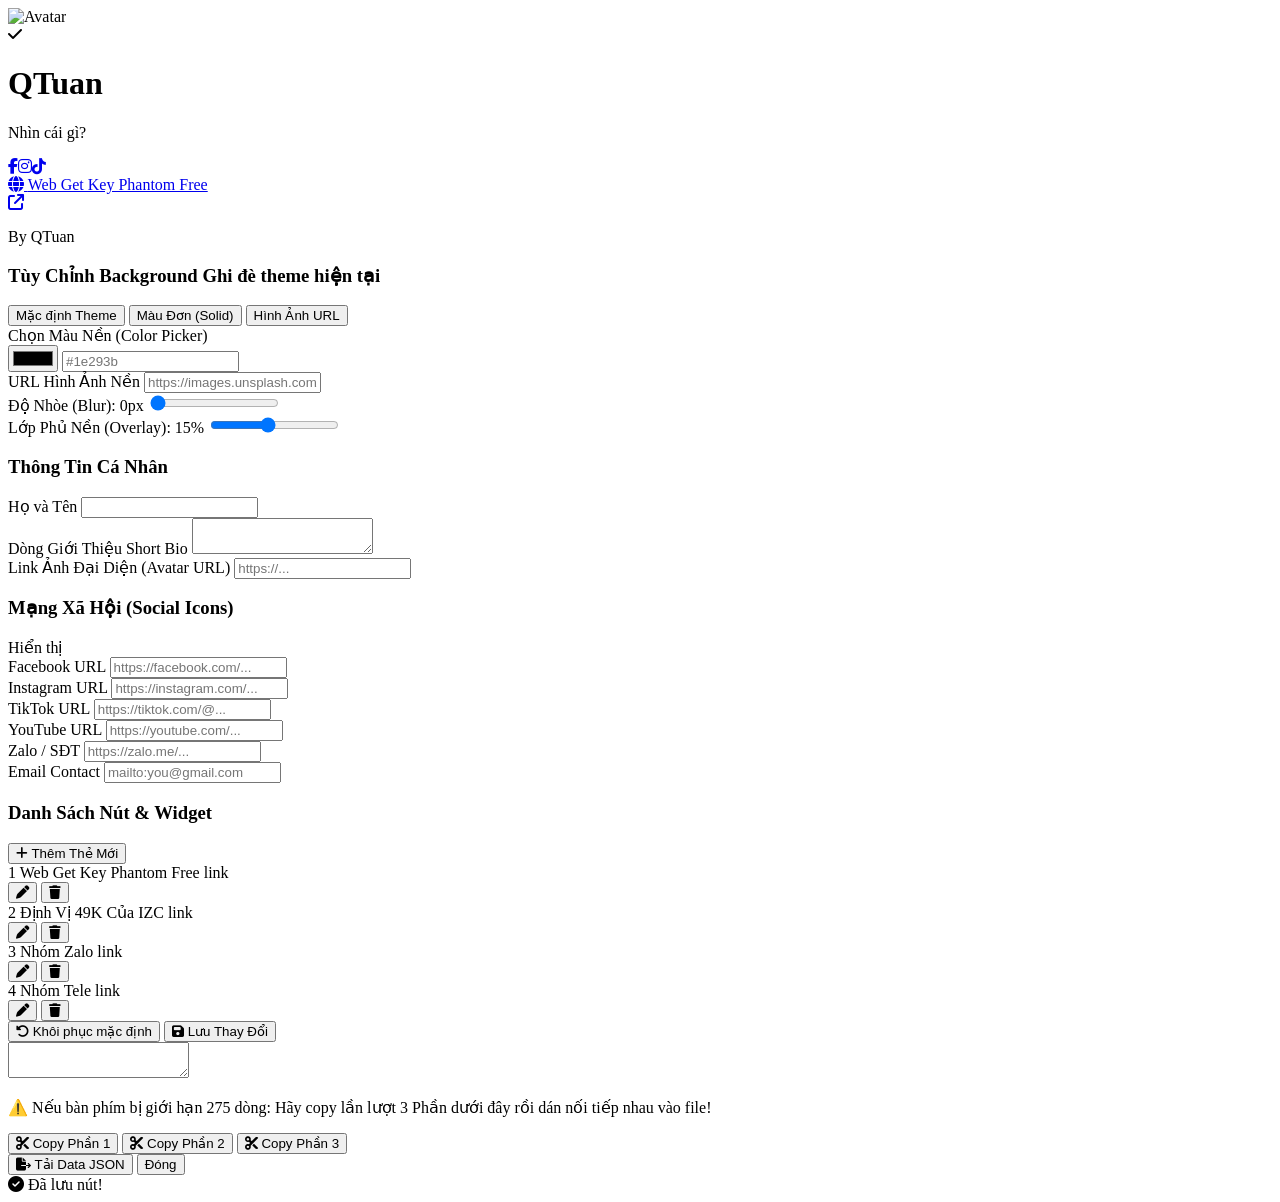
==== bio/index.html @ a69ebd12 "Add files via upload" ====
<!DOCTYPE html>
<html lang="vi">
<head>
    <meta charset="UTF-8">
    <meta name="viewport" content="width=device-width, initial-scale=1.0">
    <title>QTuan - Bio Link</title>
    <script src="https://cdn.tailwindcss.com"></script>
    <link rel="stylesheet" href="https://cdnjs.cloudflare.com/ajax/libs/font-awesome/6.4.0/css/all.min.css">
    <link href="https://fonts.googleapis.com/css2?family=Be+Vietnam+Pro:wght@300;400;500;600;700;800&family=Outfit:wght@400;600;700&display=swap" rel="stylesheet">
    <style>
        .link-card { transition: all 0.3s cubic-bezier(0.4, 0, 0.2, 1); }
        .link-card:hover { transform: translateY(-3px) scale(1.01); }
        .glass-panel { background: rgba(255, 255, 255, 0.08); backdrop-filter: blur(16px); border: 1px solid rgba(255, 255, 255, 0.15); }
    </style>
</head>
<body id="app-body" class="font-sans min-h-screen transition-colors duration-500 relative pb-20 bg-gradient-to-br from-gray-950 via-purple-950 to-slate-950 text-white">

    <!-- Background Image Layer -->
    <div id="bg-image-layer" class="fixed inset-0 pointer-events-none bg-cover bg-center transition-all duration-500 z-0" style="background-image: url(&quot;https://i.ibb.co/rRMZMk9h/file-0000000029f48211938a2a560fb9149c.png&quot;); filter: blur(0px);"></div>
    <div id="bg-overlay-layer" class="fixed inset-0 pointer-events-none transition-all duration-500 z-0" style="background-color: rgba(0, 0, 0, 0.15);"></div>

    <!-- Top Action Bar for Editor Toggle -->
    

    <!-- Main Bio Container (Mobile Phone Simulation layout) -->
    <main class="max-w-md mx-auto px-4 pt-6 pb-6 flex flex-col items-center justify-between min-h-[calc(100vh-60px)] relative z-10">

        <!-- Top & Middle Content Wrapper -->
        <div class="w-full flex flex-col items-center">
            <!-- Avatar & Verified Badge -->
            <div class="relative group mb-4">
                <div id="avatar-container" class="relative">
                    <img id="view-avatar" src="https://i.ibb.co/SwD5fZTx/67889f15a0ce8216e896081202535917.jpg" alt="Avatar" class="w-28 h-28 rounded-full object-cover border-4 border-pink-500 shadow-neon">
                    <div id="verified-badge" class="absolute bottom-1 right-1 bg-blue-500 text-white text-xs p-1 rounded-full w-6 h-6 flex items-center justify-center shadow-lg">
                        <i class="fa-solid fa-check"></i>
                    </div>
                </div>
            </div>

            <!-- Name & Bio -->
            <div class="text-center mb-6 w-full px-2">
                <h1 id="view-name" class="text-2xl font-bold font-outfit tracking-wide mb-1">QTuan</h1>
                <p id="view-bio" class="text-sm opacity-80 leading-relaxed max-w-xs mx-auto">Nhìn cái gì?</p>
            </div>

            <!-- Social Icons Row -->
            <div id="social-links-container" class="flex flex-wrap justify-center gap-3 mb-8 max-w-xs hidden"></div>

            <!-- Links List -->
            <div id="links-container" class="w-full space-y-4"><div class="w-full">
                        <a href="https://toiyeumeban.site/" target="_blank" class="bg-white/10 backdrop-blur-md text-white rounded-2xl border border-white/10 hover:bg-white/15 p-4 flex items-center justify-between link-card group">
                            <div class="flex items-center gap-3">
                                <i class="fa-solid fa-ghost text-base"></i>
                                <span class="font-semibold text-sm">Web Get Key Phantom Free</span>
                            </div>
                            <i class="fa-solid fa-arrow-up-right-from-square text-xs opacity-50 group-hover:opacity-100 transition"></i>
                        </a>
                    </div><div class="w-full">
                        <a href="https://link4m.net/oEpxCyw" target="_blank" class="bg-white/10 backdrop-blur-md text-white rounded-2xl border border-white/10 hover:bg-white/15 p-4 flex items-center justify-between link-card group">
                            <div class="flex items-center gap-3">
                                <i class="fa-solid fa-gun text-base"></i>
                                <span class="font-semibold text-sm">Định Vị 49K Của IZC</span>
                            </div>
                            <i class="fa-solid fa-arrow-up-right-from-square text-xs opacity-50 group-hover:opacity-100 transition"></i>
                        </a>
                    </div><div class="w-full">
                        <a href="https://zalo.me/g/bttzjw2jwt7vxiyunpx6" target="_blank" class="bg-white/10 backdrop-blur-md text-white rounded-2xl border border-white/10 hover:bg-white/15 p-4 flex items-center justify-between link-card group">
                            <div class="flex items-center gap-3">
                                <i class="fa-solid fa-comment-dots text-base"></i>
                                <span class="font-semibold text-sm">Nhóm Zalo</span>
                            </div>
                            <i class="fa-solid fa-arrow-up-right-from-square text-xs opacity-50 group-hover:opacity-100 transition"></i>
                        </a>
                    </div><div class="w-full">
                        <a href="https://t.me/tuqnwz" target="_blank" class="bg-white/10 backdrop-blur-md text-white rounded-2xl border border-white/10 hover:bg-white/15 p-4 flex items-center justify-between link-card group">
                            <div class="flex items-center gap-3">
                                <i class="fa-brands fa-telegram text-base"></i>
                                <span class="font-semibold text-sm">Nhóm Tele</span>
                            </div>
                            <i class="fa-solid fa-arrow-up-right-from-square text-xs opacity-50 group-hover:opacity-100 transition"></i>
                        </a>
                    </div></div>
        </div>

        <!-- Footer pushed to absolute bottom -->
        <footer class="mt-16 text-center text-xs opacity-60 pb-4">
            <p>By QTuan</p>
        </footer>

    </main>

    <!-- EDIT MODE PANEL -->
    

            <!-- Custom Background Options -->
            <div class="space-y-3 bg-gray-800/50 p-4 rounded-2xl border border-white/5">
                <h3 class="text-sm font-semibold text-gray-300 flex items-center justify-between">
                    <span>Tùy Chỉnh Background</span>
                    <span class="text-[10px] text-gray-400 font-normal">Ghi đè theme hiện tại</span>
                </h3>

                <div class="grid grid-cols-3 gap-2">
                    <button onclick="setBgType('theme')" class="p-2 text-xs rounded-lg border border-gray-700 bg-gray-900 hover:border-indigo-500">Mặc định Theme</button>
                    <button onclick="setBgType('color')" class="p-2 text-xs rounded-lg border border-gray-700 bg-gray-900 hover:border-indigo-500">Màu Đơn (Solid)</button>
                    <button onclick="setBgType('image')" class="p-2 text-xs rounded-lg border border-gray-700 bg-gray-900 hover:border-indigo-500">Hình Ảnh URL</button>
                </div>

                <div id="bg-color-settings" class="hidden space-y-2 pt-2">
                    <label class="text-xs text-gray-400">Chọn Màu Nền (Color Picker)</label>
                    <div class="flex items-center gap-3">
                        <input type="color" id="bg-color-picker" oninput="updateCustomBg()" class="w-10 h-10 rounded-lg cursor-pointer bg-transparent border border-gray-700">
                        <input type="text" id="bg-color-hex" oninput="updateCustomBgHex()" placeholder="#1e293b" class="flex-1 bg-gray-900 border border-gray-700 rounded-lg px-3 py-2 text-xs focus:outline-none focus:border-indigo-500">
                    </div>
                </div>

                <div id="bg-image-settings" class="space-y-3 pt-2">
                    <div>
                        <label class="text-xs text-gray-400">URL Hình Ảnh Nền</label>
                        <input type="text" id="bg-image-url" oninput="updateCustomBg()" placeholder="https://images.unsplash.com/..." class="w-full bg-gray-900 border border-gray-700 rounded-lg px-3 py-2 text-xs focus:outline-none focus:border-indigo-500 mt-1">
                    </div>
                    <div class="grid grid-cols-2 gap-3">
                        <div>
                            <label class="text-xs text-gray-400">Độ Nhòe (Blur): <span id="blur-val">0</span>px</label>
                            <input type="range" id="bg-blur" min="0" max="20" value="0" oninput="updateCustomBg()" class="w-full accent-indigo-500 mt-1">
                        </div>
                        <div>
                            <label class="text-xs text-gray-400">Lớp Phủ Nền (Overlay): <span id="overlay-val">15</span>%</label>
                            <input type="range" id="bg-overlay" min="0" max="90" value="40" oninput="updateCustomBg()" class="w-full accent-indigo-500 mt-1">
                        </div>
                    </div>
                </div>
            </div>

            <!-- Profile Info Form -->
            <div class="space-y-3 bg-gray-800/50 p-4 rounded-2xl border border-white/5">
                <h3 class="text-sm font-semibold text-gray-300">Thông Tin Cá Nhân</h3>
                <div>
                    <label class="text-xs text-gray-400">Họ và Tên</label>
                    <input type="text" id="input-name" oninput="updateProfile()" class="w-full bg-gray-900 border border-gray-700 rounded-lg px-3 py-2 text-sm focus:outline-none focus:border-indigo-500 mt-1">
                </div>
                <div>
                    <label class="text-xs text-gray-400">Dòng Giới Thiệu Short Bio</label>
                    <textarea id="input-bio" oninput="updateProfile()" rows="2" class="w-full bg-gray-900 border border-gray-700 rounded-lg px-3 py-2 text-sm focus:outline-none focus:border-indigo-500 mt-1"></textarea>
                </div>
                <div>
                    <label class="text-xs text-gray-400">Link Ảnh Đại Diện (Avatar URL)</label>
                    <input type="text" id="input-avatar" oninput="updateProfile()" placeholder="https://..." class="w-full bg-gray-900 border border-gray-700 rounded-lg px-3 py-2 text-sm focus:outline-none focus:border-indigo-500 mt-1">
                </div>
            </div>

            <!-- Social Media Handles & Show/Hide Toggle -->
            <div class="bg-gray-800/50 p-4 rounded-2xl border border-white/5 space-y-3">
                <div class="flex justify-between items-center">
                    <h3 class="text-sm font-semibold text-gray-300">Mạng Xã Hội (Social Icons)</h3>
                    <label class="relative inline-flex items-center cursor-pointer">
                        <input type="checkbox" id="toggle-show-socials" onchange="toggleSocialVisibility()" class="sr-only peer">
                        <div class="w-9 h-5 bg-gray-700 peer-focus:outline-none rounded-full peer peer-checked:after:translate-x-full peer-checked:after:border-white after:content-[''] after:absolute after:top-[2px] after:left-[2px] after:bg-white after:border-gray-300 after:border after:rounded-full after:h-4 after:w-4 after:transition-all peer-checked:bg-indigo-600"></div>
                        <span class="ml-2 text-xs font-medium text-gray-300">Hiển thị</span>
                    </label>
                </div>

                <div class="grid grid-cols-2 gap-2 text-xs">
                    <div>
                        <label class="text-gray-400">Facebook URL</label>
                        <input type="text" id="social-facebook" oninput="updateSocials()" placeholder="https://facebook.com/..." class="w-full bg-gray-900 border border-gray-700 rounded-lg p-2 text-xs focus:outline-none focus:border-indigo-500 mt-1">
                    </div>
                    <div>
                        <label class="text-gray-400">Instagram URL</label>
                        <input type="text" id="social-instagram" oninput="updateSocials()" placeholder="https://instagram.com/..." class="w-full bg-gray-900 border border-gray-700 rounded-lg p-2 text-xs focus:outline-none focus:border-indigo-500 mt-1">
                    </div>
                    <div>
                        <label class="text-gray-400">TikTok URL</label>
                        <input type="text" id="social-tiktok" oninput="updateSocials()" placeholder="https://tiktok.com/@..." class="w-full bg-gray-900 border border-gray-700 rounded-lg p-2 text-xs focus:outline-none focus:border-indigo-500 mt-1">
                    </div>
                    <div>
                        <label class="text-gray-400">YouTube URL</label>
                        <input type="text" id="social-youtube" oninput="updateSocials()" placeholder="https://youtube.com/..." class="w-full bg-gray-900 border border-gray-700 rounded-lg p-2 text-xs focus:outline-none focus:border-indigo-500 mt-1">
                    </div>
                    <div>
                        <label class="text-gray-400">Zalo / SĐT</label>
                        <input type="text" id="social-zalo" oninput="updateSocials()" placeholder="https://zalo.me/..." class="w-full bg-gray-900 border border-gray-700 rounded-lg p-2 text-xs focus:outline-none focus:border-indigo-500 mt-1">
                    </div>
                    <div>
                        <label class="text-gray-400">Email Contact</label>
                        <input type="text" id="social-email" oninput="updateSocials()" placeholder="mailto:you@gmail.com" class="w-full bg-gray-900 border border-gray-700 rounded-lg p-2 text-xs focus:outline-none focus:border-indigo-500 mt-1">
                    </div>
                </div>
            </div>

            <!-- Links & Widgets Editor -->
            <div class="space-y-3">
                <div class="flex justify-between items-center">
                    <h3 class="text-sm font-semibold text-gray-300">Danh Sách Nút &amp; Widget</h3>
                    <button onclick="addNewLinkModal()" class="px-3 py-1 bg-indigo-600 hover:bg-indigo-500 text-white text-xs font-semibold rounded-lg flex items-center gap-1">
                        <i class="fa-solid fa-plus"></i> Thêm Thẻ Mới
                    </button>
                </div>
                
                <div id="editor-links-list" class="space-y-2"><div class="flex items-center justify-between p-3 bg-gray-800 rounded-xl border border-gray-700 text-xs">
                    <div class="flex items-center gap-2 truncate">
                        <span class="w-5 h-5 rounded-full bg-gray-700 flex items-center justify-center text-[10px] text-gray-400 font-bold">1</span>
                        <span class="font-medium text-gray-200 truncate">Web Get Key Phantom Free</span>
                        <span class="px-1.5 py-0.5 rounded bg-gray-700 text-[10px] text-indigo-300 uppercase">link</span>
                    </div>
                    <div class="flex items-center gap-1">
                        <button onclick="editLinkModal(1)" class="p-1.5 text-gray-400 hover:text-indigo-400">
                            <i class="fa-solid fa-pen"></i>
                        </button>
                        <button onclick="deleteLink(1)" class="p-1.5 text-gray-400 hover:text-rose-400">
                            <i class="fa-solid fa-trash"></i>
                        </button>
                    </div>
                </div><div class="flex items-center justify-between p-3 bg-gray-800 rounded-xl border border-gray-700 text-xs">
                    <div class="flex items-center gap-2 truncate">
                        <span class="w-5 h-5 rounded-full bg-gray-700 flex items-center justify-center text-[10px] text-gray-400 font-bold">2</span>
                        <span class="font-medium text-gray-200 truncate">Định Vị 49K Của IZC</span>
                        <span class="px-1.5 py-0.5 rounded bg-gray-700 text-[10px] text-indigo-300 uppercase">link</span>
                    </div>
                    <div class="flex items-center gap-1">
                        <button onclick="editLinkModal(1793774136645)" class="p-1.5 text-gray-400 hover:text-indigo-400">
                            <i class="fa-solid fa-pen"></i>
                        </button>
                        <button onclick="deleteLink(1793774136645)" class="p-1.5 text-gray-400 hover:text-rose-400">
                            <i class="fa-solid fa-trash"></i>
                        </button>
                    </div>
                </div><div class="flex items-center justify-between p-3 bg-gray-800 rounded-xl border border-gray-700 text-xs">
                    <div class="flex items-center gap-2 truncate">
                        <span class="w-5 h-5 rounded-full bg-gray-700 flex items-center justify-center text-[10px] text-gray-400 font-bold">3</span>
                        <span class="font-medium text-gray-200 truncate">Nhóm Zalo</span>
                        <span class="px-1.5 py-0.5 rounded bg-gray-700 text-[10px] text-indigo-300 uppercase">link</span>
                    </div>
                    <div class="flex items-center gap-1">
                        <button onclick="editLinkModal(1793774180248)" class="p-1.5 text-gray-400 hover:text-indigo-400">
                            <i class="fa-solid fa-pen"></i>
                        </button>
                        <button onclick="deleteLink(1793774180248)" class="p-1.5 text-gray-400 hover:text-rose-400">
                            <i class="fa-solid fa-trash"></i>
                        </button>
                    </div>
                </div><div class="flex items-center justify-between p-3 bg-gray-800 rounded-xl border border-gray-700 text-xs">
                    <div class="flex items-center gap-2 truncate">
                        <span class="w-5 h-5 rounded-full bg-gray-700 flex items-center justify-center text-[10px] text-gray-400 font-bold">4</span>
                        <span class="font-medium text-gray-200 truncate">Nhóm Tele</span>
                        <span class="px-1.5 py-0.5 rounded bg-gray-700 text-[10px] text-indigo-300 uppercase">link</span>
                    </div>
                    <div class="flex items-center gap-1">
                        <button onclick="editLinkModal(1793774215160)" class="p-1.5 text-gray-400 hover:text-indigo-400">
                            <i class="fa-solid fa-pen"></i>
                        </button>
                        <button onclick="deleteLink(1793774215160)" class="p-1.5 text-gray-400 hover:text-rose-400">
                            <i class="fa-solid fa-trash"></i>
                        </button>
                    </div>
                </div></div>
            </div>

            <!-- Actions Reset -->
            <div class="pt-4 border-t border-white/10 flex justify-between">
                <button onclick="resetToDefault()" class="text-xs text-rose-400 hover:text-rose-300 flex items-center gap-1">
                    <i class="fa-solid fa-rotate-left"></i> Khôi phục mặc định
                </button>
                <button onclick="saveData()" class="px-4 py-2 bg-emerald-600 hover:bg-emerald-500 text-white font-semibold text-xs rounded-xl shadow-lg flex items-center gap-1.5">
                    <i class="fa-solid fa-floppy-disk"></i> Lưu Thay Đổi
                </button>
            </div>
        </div>
    </div>

    <!-- Modal Form Thêm / Sửa Link -->
    
    </div>

    <!-- EXPORT CODE & EASY COPY MODAL (SỬA GIỚI HẠN 275 DÒNG & BÀN PHÍM) -->
    

                <!-- Khung hiển thị Mã HTML toàn bộ -->
                <textarea id="export-code-area" readonly="" class="w-full h-36 bg-black/90 border border-gray-800 font-mono text-[11px] p-3 rounded-xl text-emerald-400 focus:outline-none focus:border-emerald-500"></textarea>

                <!-- Chia nhỏ thành 3 phần nếu bàn phím bị giới hạn 275 dòng -->
                <div class="pt-2 border-t border-gray-800 space-y-2">
                    <p class="text-[11px] text-amber-400 font-semibold">
                        ⚠️ Nếu bàn phím bị giới hạn 275 dòng: Hãy copy lần lượt 3 Phần dưới đây rồi dán nối tiếp nhau vào file!
                    </p>
                    <div class="grid grid-cols-3 gap-2">
                        <button onclick="copyChunk(1)" class="p-2 bg-gray-800 hover:bg-gray-700 border border-gray-700 rounded-lg text-xs text-indigo-300 font-medium text-center">
                            <i class="fa-solid fa-scissors mr-1"></i> Copy Phần 1
                        </button>
                        <button onclick="copyChunk(2)" class="p-2 bg-gray-800 hover:bg-gray-700 border border-gray-700 rounded-lg text-xs text-indigo-300 font-medium text-center">
                            <i class="fa-solid fa-scissors mr-1"></i> Copy Phần 2
                        </button>
                        <button onclick="copyChunk(3)" class="p-2 bg-gray-800 hover:bg-gray-700 border border-gray-700 rounded-lg text-xs text-indigo-300 font-medium text-center">
                            <i class="fa-solid fa-scissors mr-1"></i> Copy Phần 3
                        </button>
                    </div>
                </div>
            </div>

            <div class="flex justify-between items-center pt-2 border-t border-gray-800">
                <button onclick="downloadJsonData()" class="px-3 py-1.5 bg-gray-800 hover:bg-gray-700 text-gray-300 text-xs rounded-lg flex items-center gap-1">
                    <i class="fa-solid fa-file-export"></i> Tải Data JSON
                </button>
                <button onclick="closeExportModal()" class="px-4 py-1.5 bg-gray-800 hover:bg-gray-700 text-gray-300 text-xs rounded-lg">Đóng</button>
            </div>
        </div>
    </div>

    <!-- Toast Notification -->
    <div id="toast" class="fixed bottom-5 right-5 z-50 bg-emerald-600 text-white text-xs font-semibold px-4 py-3 rounded-xl shadow-2xl transform transition-all duration-300 flex items-center gap-2 translate-y-20 opacity-0">
        <i class="fa-solid fa-circle-check"></i>
        <span id="toast-message">Đã lưu nút!</span>
    </div>

    <!-- Application JavaScript Logic -->
    <script>
        // Initial Default Profile Data
        const defaultData = {
            theme: 'neon',
            bgType: 'theme', 
            bgColor: '#0f172a',
            bgImage: 'https://images.unsplash.com/photo-1518709268805-4e9042af9f23?w=1200&auto=format&fit=crop&q=80',
            bgBlur: 0,
            bgOverlay: 40,
            showSocials: true,
            name: 'QTuan',
            bio: 'Nhìn cái gì?',
            avatar: 'https://images.unsplash.com/photo-1534528741775-53994a69daeb?w=400&auto=format&fit=crop&q=80',
            socials: {
                facebook: 'https://facebook.com',
                instagram: 'https://instagram.com',
                tiktok: 'https://tiktok.com',
                youtube: '',
                zalo: '',
                email: ''
            },
            links: [
                {
                    id: 1,
                    type: 'link',
                    label: 'Web Get Key Phantom Free',
                    url: 'https://example.com',
                    icon: 'fa-solid fa-globe',
                    subtext: ''
                }
            ]
        };

        // Application State
        let bioData = JSON.parse(localStorage.getItem('user_bio_data_qtuan')) || defaultData;
        let isEditMode = false;
        let editingLinkId = null;
        let currentFullHtml = '';

        // Initialize App on DOM Ready
        document.addEventListener('DOMContentLoaded', () => {
            renderProfile();
        });

        // Toggle Admin Edit Panel
        function toggleEditMode() {
            isEditMode = !isEditMode;
            const panel = document.getElementById('edit-panel');
            const btnText = document.getElementById('edit-btn-text');

            if (isEditMode) {
                panel.classList.remove('translate-y-full');
                btnText.textContent = 'Đóng Chỉnh Sửa';
                populateEditorFields();
            } else {
                panel.classList.add('translate-y-full');
                btnText.textContent = 'Chỉnh Sửa';
            }
        }

        // Render Profile UI
        function renderProfile() {
            applyTheme(bioData.theme);
            renderCustomBg();

            document.getElementById('view-name').textContent = bioData.name || 'QTuan';
            document.getElementById('view-bio').textContent = bioData.bio || '';
            document.getElementById('view-avatar').src = bioData.avatar || 'https://via.placeholder.com/150';

            renderSocials();
            renderLinks();
        }

        // Custom Background Handler
        function renderCustomBg() {
            const body = document.getElementById('app-body');
            const bgImageLayer = document.getElementById('bg-image-layer');
            const bgOverlayLayer = document.getElementById('bg-overlay-layer');

            const bgType = bioData.bgType || 'theme';

            if (bgType === 'color') {
                bgImageLayer.classList.add('hidden');
                bgOverlayLayer.classList.add('hidden');
                body.style.backgroundColor = bioData.bgColor || '#0f172a';
                body.style.backgroundImage = 'none';
            } else if (bgType === 'image') {
                body.style.backgroundColor = '';
                bgImageLayer.classList.remove('hidden');
                bgOverlayLayer.classList.remove('hidden');

                bgImageLayer.style.backgroundImage = `url('${bioData.bgImage || ''}')`;
                bgImageLayer.style.filter = `blur(${bioData.bgBlur || 0}px)`;

                const overlayOpacity = (bioData.bgOverlay !== undefined ? bioData.bgOverlay : 40) / 100;
                bgOverlayLayer.style.backgroundColor = `rgba(0, 0, 0, ${overlayOpacity})`;
            } else {
                bgImageLayer.classList.add('hidden');
                bgOverlayLayer.classList.add('hidden');
                body.style.backgroundColor = '';
                body.style.backgroundImage = '';
            }
        }

        // Apply Theme Styles
        function applyTheme(themeName) {
            const body = document.getElementById('app-body');
            const avatar = document.getElementById('view-avatar');

            body.className = 'font-sans min-h-screen transition-colors duration-500 relative pb-20 ';

            switch (themeName) {
                case 'light':
                    body.classList.add('bg-slate-50', 'text-slate-900');
                    avatar.className = "w-28 h-28 rounded-full object-cover border-4 border-slate-300 shadow-lg";
                    break;
                case 'neon':
                    body.classList.add('bg-gradient-to-br', 'from-gray-950', 'via-purple-950', 'to-slate-950', 'text-white');
                    avatar.className = "w-28 h-28 rounded-full object-cover border-4 border-pink-500 shadow-neon";
                    break;
                case 'pastel':
                    body.classList.add('bg-gradient-to-tr', 'from-rose-100', 'via-purple-100', 'to-sky-100', 'text-slate-800');
                    avatar.className = "w-28 h-28 rounded-full object-cover border-4 border-white shadow-md";
                    break;
                case 'cyberpunk':
                    body.classList.add('bg-black', 'text-yellow-400');
                    avatar.className = "w-28 h-28 rounded-full object-cover border-4 border-yellow-400 shadow-cyber";
                    break;
                case 'glass':
                    body.classList.add('bg-gradient-to-br', 'from-slate-900', 'via-indigo-950', 'to-blue-900', 'text-white');
                    avatar.className = "w-28 h-28 rounded-full object-cover border-4 border-white/30 shadow-glass backdrop-blur-md";
                    break;
                case 'dark':
                default:
                    body.classList.add('bg-gray-900', 'text-white');
                    avatar.className = "w-28 h-28 rounded-full object-cover border-4 border-white/20 shadow-xl";
                    break;
            }
        }

        // Render Social Media Icons
        function renderSocials() {
            const container = document.getElementById('social-links-container');
            container.innerHTML = '';

            if (bioData.showSocials === false) {
                container.classList.add('hidden');
                return;
            } else {
                container.classList.remove('hidden');
            }

            const iconMap = {
                facebook: 'fa-brands fa-facebook-f',
                instagram: 'fa-brands fa-instagram',
                tiktok: 'fa-brands fa-tiktok',
                youtube: 'fa-brands fa-youtube',
                zalo: 'fa-solid fa-comment-dots',
                email: 'fa-solid fa-envelope'
            };

            Object.keys(bioData.socials || {}).forEach(key => {
                const url = bioData.socials[key];
                if (url && url.trim() !== '') {
                    const iconBtn = document.createElement('a');
                    iconBtn.href = url;
                    iconBtn.target = '_blank';
                    iconBtn.className = getSocialButtonStyle();
                    iconBtn.innerHTML = `<i class="${iconMap[key] || 'fa-solid fa-link'} text-base"></i>`;
                    container.appendChild(iconBtn);
                }
            });
        }

        function toggleSocialVisibility() {
            bioData.showSocials = document.getElementById('toggle-show-socials').checked;
            renderSocials();
        }

        // Populate Form Fields in Editor
        function populateEditorFields() {
            document.getElementById('input-name').value = bioData.name || '';
            document.getElementById('input-bio').value = bioData.bio || '';
            document.getElementById('input-avatar').value = bioData.avatar || '';

            document.getElementById('toggle-show-socials').checked = bioData.showSocials !== false;

            document.getElementById('social-facebook').value = bioData.socials.facebook || '';
            document.getElementById('social-instagram').value = bioData.socials.instagram || '';
            document.getElementById('social-tiktok').value = bioData.socials.tiktok || '';
            document.getElementById('social-youtube').value = bioData.socials.youtube || '';
            document.getElementById('social-zalo').value = bioData.socials.zalo || '';
            document.getElementById('social-email').value = bioData.socials.email || '';

            const bgType = bioData.bgType || 'theme';
            setBgType(bgType, false);

            document.getElementById('bg-color-picker').value = bioData.bgColor || '#0f172a';
            document.getElementById('bg-color-hex').value = bioData.bgColor || '#0f172a';
            document.getElementById('bg-image-url').value = bioData.bgImage || '';
            document.getElementById('bg-blur').value = bioData.bgBlur || 0;
            document.getElementById('bg-overlay').value = bioData.bgOverlay !== undefined ? bioData.bgOverlay : 40;
            document.getElementById('blur-val').textContent = bioData.bgBlur || 0;
            document.getElementById('overlay-val').textContent = bioData.bgOverlay !== undefined ? bioData.bgOverlay : 40;

            renderEditorLinksList();
        }

        function setBgType(type, triggerRender = true) {
            bioData.bgType = type;
            const colorSettings = document.getElementById('bg-color-settings');
            const imageSettings = document.getElementById('bg-image-settings');

            colorSettings.classList.add('hidden');
            imageSettings.classList.add('hidden');

            if (type === 'color') colorSettings.classList.remove('hidden');
            if (type === 'image') imageSettings.classList.remove('hidden');

            if (triggerRender) renderProfile();
        }

        function updateCustomBg() {
            bioData.bgColor = document.getElementById('bg-color-picker').value;
            document.getElementById('bg-color-hex').value = bioData.bgColor;

            bioData.bgImage = document.getElementById('bg-image-url').value;
            bioData.bgBlur = document.getElementById('bg-blur').value;
            bioData.bgOverlay = document.getElementById('bg-overlay').value;

            document.getElementById('blur-val').textContent = bioData.bgBlur;
            document.getElementById('overlay-val').textContent = bioData.bgOverlay;

            renderProfile();
        }

        function updateCustomBgHex() {
            const hex = document.getElementById('bg-color-hex').value;
            if (/^#[0-9A-F]{6}$/i.test(hex)) {
                document.getElementById('bg-color-picker').value = hex;
                bioData.bgColor = hex;
                renderProfile();
            }
        }

        function updateProfile() {
            bioData.name = document.getElementById('input-name').value;
            bioData.bio = document.getElementById('input-bio').value;
            bioData.avatar = document.getElementById('input-avatar').value;
            renderProfile();
        }

        function updateSocials() {
            bioData.socials = {
                facebook: document.getElementById('social-facebook').value,
                instagram: document.getElementById('social-instagram').value,
                tiktok: document.getElementById('social-tiktok').value,
                youtube: document.getElementById('social-youtube').value,
                zalo: document.getElementById('social-zalo').value,
                email: document.getElementById('social-email').value
            };
            renderProfile();
        }

        function setTheme(themeName) {
            bioData.theme = themeName;
            renderProfile();
            showToast('Đã đổi theme: ' + themeName.toUpperCase());
        }

        // Modal Link Editor Management
        function addNewLinkModal() {
            editingLinkId = null;
            document.getElementById('modal-title').textContent = 'Thêm Nút Liên Kết Mới';
            document.getElementById('modal-type').value = 'link';
            document.getElementById('modal-label').value = '';
            document.getElementById('modal-url').value = '';
            document.getElementById('modal-icon').value = '';
            document.getElementById('modal-subtext').value = '';
            document.getElementById('modal-image').value = '';

            toggleModalFields();
            document.getElementById('link-modal').classList.remove('hidden');
            document.getElementById('link-modal').classList.add('flex');
        }

        function editLinkModal(id) {
            editingLinkId = id;
            const item = bioData.links.find(l => l.id === id);
            if (!item) return;

            document.getElementById('modal-title').textContent = 'Chỉnh Sửa Nút Liên Kết';
            document.getElementById('modal-type').value = item.type || 'link';
            document.getElementById('modal-label').value = item.label || '';
            document.getElementById('modal-url').value = item.url || '';
            document.getElementById('modal-icon').value = item.icon || '';
            document.getElementById('modal-subtext').value = item.subtext || '';
            document.getElementById('modal-image').value = item.image || '';

            toggleModalFields();
            document.getElementById('link-modal').classList.remove('hidden');
            document.getElementById('link-modal').classList.add('flex');
        }

        function closeLinkModal() {
            document.getElementById('link-modal').classList.add('hidden');
            document.getElementById('link-modal').classList.remove('flex');
        }

        function toggleModalFields() {
            const type = document.getElementById('modal-type').value;
            const subtextField = document.getElementById('field-subtext');
            const imageField = document.getElementById('field-image');
            const urlField = document.getElementById('field-url');
            const iconField = document.getElementById('field-icon');

            if (type === 'youtube') {
                subtextField.classList.add('hidden');
                imageField.classList.add('hidden');
                iconField.classList.add('hidden');
                urlField.classList.remove('hidden');
            } else if (type === 'qr') {
                subtextField.classList.remove('hidden');
                imageField.classList.remove('hidden');
                iconField.classList.remove('hidden');
                urlField.classList.add('hidden');
            } else if (type === 'product') {
                subtextField.classList.remove('hidden');
                imageField.classList.remove('hidden');
                iconField.classList.remove('hidden');
                urlField.classList.remove('hidden');
            } else {
                subtextField.classList.remove('hidden');
                imageField.classList.add('hidden');
                iconField.classList.remove('hidden');
                urlField.classList.remove('hidden');
            }
        }

        function saveLinkItem() {
            const type = document.getElementById('modal-type').value;
            const label = document.getElementById('modal-label').value.trim();
            const url = document.getElementById('modal-url').value.trim();
            const icon = document.getElementById('modal-icon').value.trim();
            const subtext = document.getElementById('modal-subtext').value.trim();
            const image = document.getElementById('modal-image').value.trim();

            if (!label) {
                alert('Vui lòng nhập tiêu đề!');
                return;
            }

            if (editingLinkId) {
                const index = bioData.links.findIndex(l => l.id === editingLinkId);
                if (index !== -1) {
                    bioData.links[index] = { id: editingLinkId, type, label, url, icon, subtext, image };
                }
            } else {
                const newItem = { id: Date.now(), type, label, url, icon, subtext, image };
                bioData.links.push(newItem);
            }

            closeLinkModal();
            renderProfile();
            renderEditorLinksList();
            showToast('Đã lưu nút!');
        }

        function deleteLink(id) {
            bioData.links = bioData.links.filter(l => l.id !== id);
            renderProfile();
            renderEditorLinksList();
            showToast('Đã xóa!');
        }

        // Render Links List
        function renderLinks() {
            const container = document.getElementById('links-container');
            container.innerHTML = '';

            (bioData.links || []).forEach(item => {
                const card = document.createElement('div');
                card.className = 'w-full';

                if (item.type === 'youtube') {
                    card.innerHTML = `
                        <div class="rounded-2xl overflow-hidden shadow-lg border border-white/10 bg-black/40">
                            <div class="p-3 text-xs font-semibold opacity-80 flex items-center gap-2">
                                <i class="fa-brands fa-youtube text-red-500"></i> ${escapeHtml(item.label)}
                            </div>
                            <div class="aspect-video w-full">
                                <iframe class="w-full h-full" src="${escapeHtml(item.url)}" title="YouTube video player" frameborder="0" allowfullscreen></iframe>
                            </div>
                        </div>
                    `;
                } else if (item.type === 'qr') {
                    card.innerHTML = `
                        <div class="${getCardStyle()} p-4 text-center space-y-3">
                            <div class="font-bold text-sm flex items-center justify-center gap-2">
                                <i class="${escapeHtml(item.icon || 'fa-solid fa-qrcode')}"></i> ${escapeHtml(item.label)}
                            </div>
                            ${item.subtext ? `<p class="text-xs opacity-75">${escapeHtml(item.subtext)}</p>` : ''}
                            ${item.image ? `<img src="${escapeHtml(item.image)}" alt="QR Code" class="w-44 h-44 mx-auto rounded-xl border border-white/20 p-1 bg-white">` : ''}
                        </div>
                    `;
                } else if (item.type === 'product') {
                    card.innerHTML = `
                        <a href="${escapeHtml(item.url)}" target="_blank" class="${getCardStyle()} p-3 flex items-center gap-3 link-card group">
                            ${item.image ? `<img src="${escapeHtml(item.image)}" class="w-16 h-16 rounded-xl object-cover shrink-0">` : ''}
                            <div class="flex-1 min-w-0">
                                <h4 class="font-bold text-sm truncate group-hover:text-indigo-400 transition">${escapeHtml(item.label)}</h4>
                                ${item.subtext ? `<p class="text-xs opacity-75 truncate mt-0.5">${escapeHtml(item.subtext)}</p>` : ''}
                            </div>
                            <i class="fa-solid fa-chevron-right text-xs opacity-50 group-hover:translate-x-1 transition"></i>
                        </a>
                    `;
                } else {
                    card.innerHTML = `
                        <a href="${escapeHtml(item.url)}" target="_blank" class="${getCardStyle()} p-4 flex items-center justify-between link-card group">
                            <div class="flex items-center gap-3">
                                ${renderItemIcon(item.icon)}
                                <span class="font-semibold text-sm">${escapeHtml(item.label)}</span>
                            </div>
                            <i class="fa-solid fa-arrow-up-right-from-square text-xs opacity-50 group-hover:opacity-100 transition"></i>
                        </a>
                    `;
                }

                container.appendChild(card);
            });
        }

        function renderItemIcon(iconStr) {
            if (!iconStr) return '<i class="fa-solid fa-link text-sm"></i>';
            if (iconStr.startsWith('fa-')) {
                return `<i class="${escapeHtml(iconStr)} text-base"></i>`;
            }
            return `<span class="text-base">${escapeHtml(iconStr)}</span>`;
        }

        function getCardStyle() {
            const theme = bioData.theme;
            if (theme === 'light') return 'bg-white text-slate-800 rounded-2xl shadow-md border border-slate-200 hover:border-slate-300';
            if (theme === 'pastel') return 'bg-white/80 backdrop-blur-md text-purple-950 rounded-2xl shadow-sm border border-purple-200 hover:bg-white';
            if (theme === 'cyberpunk') return 'bg-yellow-400 text-black font-bold rounded-none border-2 border-black shadow-cyber';
            if (theme === 'glass') return 'glass-panel text-white rounded-2xl shadow-glass hover:bg-white/15';
            return 'bg-white/10 backdrop-blur-md text-white rounded-2xl border border-white/10 hover:bg-white/15';
        }

        function getSocialButtonStyle() {
            const theme = bioData.theme;
            if (theme === 'light') return 'w-10 h-10 rounded-full bg-slate-200 text-slate-800 hover:bg-slate-300 flex items-center justify-center transition shadow';
            if (theme === 'pastel') return 'w-10 h-10 rounded-full bg-white/80 text-purple-700 hover:bg-white flex items-center justify-center transition shadow-sm';
            if (theme === 'cyberpunk') return 'w-10 h-10 rounded-md bg-yellow-400 text-black hover:bg-yellow-300 flex items-center justify-center font-bold border border-black';
            if (theme === 'glass') return 'w-10 h-10 rounded-full glass-panel hover:bg-white/20 text-white flex items-center justify-center transition';
            return 'w-10 h-10 rounded-full bg-white/10 hover:bg-white/20 text-white flex items-center justify-center transition backdrop-blur-md border border-white/10';
        }

        function renderEditorLinksList() {
            const container = document.getElementById('editor-links-list');
            container.innerHTML = '';

            bioData.links.forEach((item, index) => {
                const el = document.createElement('div');
                el.className = 'flex items-center justify-between p-3 bg-gray-800 rounded-xl border border-gray-700 text-xs';
                el.innerHTML = `
                    <div class="flex items-center gap-2 truncate">
                        <span class="w-5 h-5 rounded-full bg-gray-700 flex items-center justify-center text-[10px] text-gray-400 font-bold">${index + 1}</span>
                        <span class="font-medium text-gray-200 truncate">${escapeHtml(item.label)}</span>
                        <span class="px-1.5 py-0.5 rounded bg-gray-700 text-[10px] text-indigo-300 uppercase">${item.type}</span>
                    </div>
                    <div class="flex items-center gap-1">
                        <button onclick="editLinkModal(${item.id})" class="p-1.5 text-gray-400 hover:text-indigo-400">
                            <i class="fa-solid fa-pen"></i>
                        </button>
                        <button onclick="deleteLink(${item.id})" class="p-1.5 text-gray-400 hover:text-rose-400">
                            <i class="fa-solid fa-trash"></i>
                        </button>
                    </div>
                `;
                container.appendChild(el);
            });
        }

        function saveData() {
            localStorage.setItem('user_bio_data_qtuan', JSON.stringify(bioData));
            showToast('Đã lưu dữ liệu!');
        }

        function resetToDefault() {
            if (confirm('Khôi phục giao diện ban đầu?')) {
                bioData = JSON.parse(JSON.stringify(defaultData));
                saveData();
                renderProfile();
                populateEditorFields();
                showToast('Đã khôi phục!');
            }
        }

        // EXPORT & CHUNKING CODE LOGIC
        function generateExportHtml() {
            return `<!DOCTYPE html>
<html lang="vi">
<head>
    <meta charset="UTF-8">
    <meta name="viewport" content="width=device-width, initial-scale=1.0">
    <title>${escapeHtml(bioData.name)} - Bio Link</title>
    <script src="https://cdn.tailwindcss.com"><\/script>
    <link rel="stylesheet" href="https://cdnjs.cloudflare.com/ajax/libs/font-awesome/6.4.0/css/all.min.css">
    <link href="https://fonts.googleapis.com/css2?family=Be+Vietnam+Pro:wght@300;400;500;600;700;800&family=Outfit:wght@400;600;700&display=swap" rel="stylesheet">
    <style>
        .link-card { transition: all 0.3s cubic-bezier(0.4, 0, 0.2, 1); }
        .link-card:hover { transform: translateY(-3px) scale(1.01); }
        .glass-panel { background: rgba(255, 255, 255, 0.08); backdrop-filter: blur(16px); border: 1px solid rgba(255, 255, 255, 0.15); }
    </style>
</head>
${document.body.outerHTML.replace(/<header[\s\S]*?<\/header>/, '').replace(/<div id="edit-panel"[\s\S]*?<\/div>\s*<\/div>/, '').replace(/<div id="export-modal"[\s\S]*?<\/div>\s*<\/div>/, '').replace(/<div id="link-modal"[\s\S]*?<\/div>\s*<\/div>/, '')}
</html>`;
        }

        function openExportModal() {
            const modal = document.getElementById('export-modal');
            const codeArea = document.getElementById('export-code-area');

            currentFullHtml = generateExportHtml();
            codeArea.value = currentFullHtml;

            modal.classList.remove('hidden');
            modal.classList.add('flex');
        }

        function closeExportModal() {
            document.getElementById('export-modal').classList.add('hidden');
            document.getElementById('export-modal').classList.remove('flex');
        }

        // Tải về trực tiếp bằng Blob
        function downloadHtmlFileDirect() {
            const htmlContent = generateExportHtml();
            const blob = new Blob([htmlContent], { type: 'text/html;charset=utf-8' });
            const url = URL.createObjectURL(blob);
            const a = document.createElement('a');
            a.href = url;
            a.download = 'index.html';
            document.body.appendChild(a);
            a.click();
            document.body.removeChild(a);
            URL.revokeObjectURL(url);
            showToast('Đã tải tệp index.html!');
        }

        // Sao chép chia nhỏ (Chunking) dành cho bàn phím giới hạn dòng
        function copyChunk(partNumber) {
            const lines = currentFullHtml.split('\n');
            const totalLines = lines.length;
            const chunkSize = Math.ceil(totalLines / 3);

            let chunkLines = [];
            if (partNumber === 1) {
                chunkLines = lines.slice(0, chunkSize);
            } else if (partNumber === 2) {
                chunkLines = lines.slice(chunkSize, chunkSize * 2);
            } else if (partNumber === 3) {
                chunkLines = lines.slice(chunkSize * 2);
            }

            const chunkText = chunkLines.join('\n');
            copyToClipboard(chunkText);
            showToast(`Đã sao chép Phần ${partNumber}/3!`);
        }

        function copyFullHtmlDirect() {
            copyToClipboard(currentFullHtml);
            showToast('Đã sao chép toàn bộ HTML!');
        }

        function selectFullText() {
            const textarea = document.getElementById('export-code-area');
            textarea.select();
            textarea.setSelectionRange(0, 99999);
            showToast('Đã bôi đen toàn bộ mã!');
        }

        function copyToClipboard(text) {
            if (navigator.clipboard && navigator.clipboard.writeText) {
                navigator.clipboard.writeText(text);
            } else {
                const textarea = document.createElement('textarea');
                textarea.value = text;
                document.body.appendChild(textarea);
                textarea.select();
                document.execCommand('copy');
                document.body.removeChild(textarea);
            }
        }

        function downloadJsonData() {
            const dataStr = "data:text/json;charset=utf-8," + encodeURIComponent(JSON.stringify(bioData, null, 2));
            const downloadAnchor = document.createElement('a');
            downloadAnchor.setAttribute("href", dataStr);
            downloadAnchor.setAttribute("download", "bio-data.json");
            document.body.appendChild(downloadAnchor);
            downloadAnchor.click();
            downloadAnchor.remove();
        }

        function showToast(msg) {
            const toast = document.getElementById('toast');
            document.getElementById('toast-message').textContent = msg;
            toast.classList.remove('translate-y-20', 'opacity-0');
            setTimeout(() => {
                toast.classList.add('translate-y-20', 'opacity-0');
            }, 3000);
        }

        function escapeHtml(str) {
            if (!str) return '';
            return str
                .replace(/&/g, "&amp;")
                .replace(/</g, "&lt;")
                .replace(/>/g, "&gt;")
                .replace(/"/g, "&quot;")
                .replace(/'/g, "&#039;");
        }
    </script>

</body>
</html>
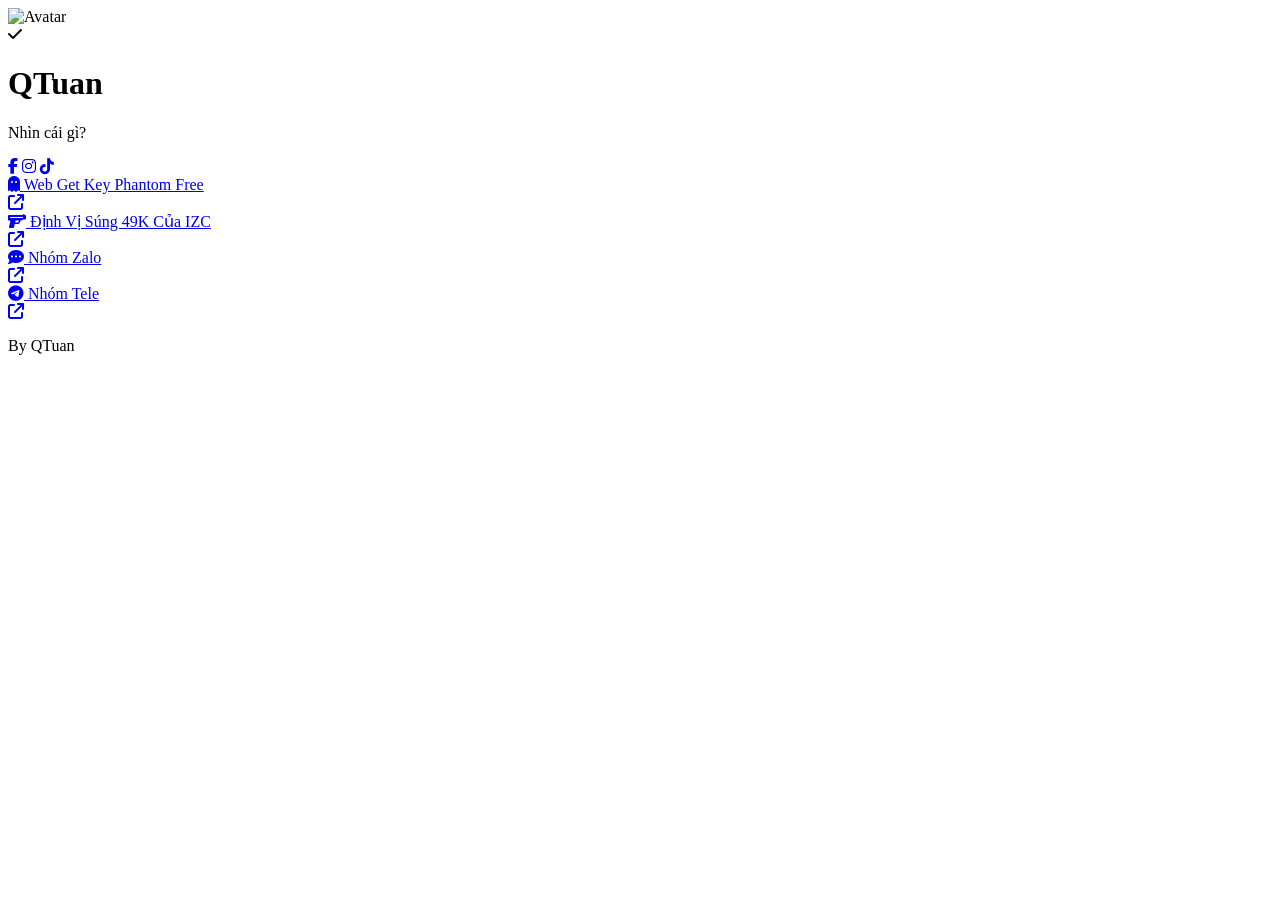
==== commit e6131806: "Add files via upload" ====
--- a/bio/index.html
+++ b/bio/index.html
@@ -4,33 +4,56 @@
     <meta charset="UTF-8">
     <meta name="viewport" content="width=device-width, initial-scale=1.0">
     <title>QTuan - Bio Link</title>
+    <!-- Tailwind CSS CDN -->
     <script src="https://cdn.tailwindcss.com"></script>
+    <!-- FontAwesome for Icons -->
     <link rel="stylesheet" href="https://cdnjs.cloudflare.com/ajax/libs/font-awesome/6.4.0/css/all.min.css">
+    <!-- Google Fonts -->
+    <link rel="preconnect" href="https://fonts.googleapis.com">
+    <link rel="preconnect" href="https://fonts.gstatic.com" crossorigin>
     <link href="https://fonts.googleapis.com/css2?family=Be+Vietnam+Pro:wght@300;400;500;600;700;800&family=Outfit:wght@400;600;700&display=swap" rel="stylesheet">
+    <script>
+        tailwind.config = {
+            theme: {
+                extend: {
+                    fontFamily: {
+                        sans: ['"Be Vietnam Pro"', 'sans-serif'],
+                        outfit: ['Outfit', 'sans-serif'],
+                    },
+                    boxShadow: {
+                        'neon': '0 0 15px rgba(236, 72, 153, 0.5), 0 0 30px rgba(139, 92, 246, 0.3)',
+                        'cyber': '4px 4px 0px #00ffcc',
+                        'glass': '0 8px 32px 0 rgba(0, 0, 0, 0.37)'
+                    }
+                }
+            }
+        }
+    </script>
     <style>
+        ::-webkit-scrollbar { width: 6px; }
+        ::-webkit-scrollbar-track { background: rgba(0, 0, 0, 0.1); }
+        ::-webkit-scrollbar-thumb { background: rgba(255, 255, 255, 0.2); border-radius: 4px; }
         .link-card { transition: all 0.3s cubic-bezier(0.4, 0, 0.2, 1); }
         .link-card:hover { transform: translateY(-3px) scale(1.01); }
-        .glass-panel { background: rgba(255, 255, 255, 0.08); backdrop-filter: blur(16px); border: 1px solid rgba(255, 255, 255, 0.15); }
+        .glass-panel { background: rgba(255, 255, 255, 0.08); backdrop-filter: blur(16px); -webkit-backdrop-filter: blur(16px); border: 1px solid rgba(255, 255, 255, 0.15); }
     </style>
 </head>
-<body id="app-body" class="font-sans min-h-screen transition-colors duration-500 relative pb-20 bg-gradient-to-br from-gray-950 via-purple-950 to-slate-950 text-white">
+<body id="app-body" class="bg-gray-900 text-white font-sans min-h-screen transition-colors duration-500 relative pb-10" style="">
 
     <!-- Background Image Layer -->
-    <div id="bg-image-layer" class="fixed inset-0 pointer-events-none bg-cover bg-center transition-all duration-500 z-0" style="background-image: url(&quot;https://i.ibb.co/rRMZMk9h/file-0000000029f48211938a2a560fb9149c.png&quot;); filter: blur(0px);"></div>
-    <div id="bg-overlay-layer" class="fixed inset-0 pointer-events-none transition-all duration-500 z-0" style="background-color: rgba(0, 0, 0, 0.15);"></div>
+    <div id="bg-image-layer" class="fixed inset-0 pointer-events-none bg-cover bg-center transition-all duration-500 z-0 " style="background-image: url('https://i.ibb.co/rRMZMk9h/file-0000000029f48211938a2a560fb9149c.png'); filter: blur(0px);"></div>
+    <div id="bg-overlay-layer" class="fixed inset-0 pointer-events-none transition-all duration-500 z-0 " style="background-color: rgba(0, 0, 0, 0.22);"></div>
 
-    <!-- Top Action Bar for Editor Toggle -->
-    
-
-    <!-- Main Bio Container (Mobile Phone Simulation layout) -->
-    <main class="max-w-md mx-auto px-4 pt-6 pb-6 flex flex-col items-center justify-between min-h-[calc(100vh-60px)] relative z-10">
+    <!-- Main Bio Container -->
+    <main class="max-w-md mx-auto px-4 pt-10 pb-6 flex flex-col items-center justify-between min-h-screen relative z-10">
 
         <!-- Top & Middle Content Wrapper -->
         <div class="w-full flex flex-col items-center">
             <!-- Avatar & Verified Badge -->
             <div class="relative group mb-4">
                 <div id="avatar-container" class="relative">
-                    <img id="view-avatar" src="https://i.ibb.co/SwD5fZTx/67889f15a0ce8216e896081202535917.jpg" alt="Avatar" class="w-28 h-28 rounded-full object-cover border-4 border-pink-500 shadow-neon">
+                    <img id="view-avatar" src="https://i.ibb.co/SwD5fZTx/67889f15a0ce8216e896081202535917.jpg" 
+                         alt="Avatar" class="w-28 h-28 rounded-full object-cover border-4 border-white/20 shadow-xl">
                     <div id="verified-badge" class="absolute bottom-1 right-1 bg-blue-500 text-white text-xs p-1 rounded-full w-6 h-6 flex items-center justify-center shadow-lg">
                         <i class="fa-solid fa-check"></i>
                     </div>
@@ -44,10 +67,17 @@
             </div>
 
             <!-- Social Icons Row -->
-            <div id="social-links-container" class="flex flex-wrap justify-center gap-3 mb-8 max-w-xs hidden"></div>
+            <div id="social-links-container" class="flex flex-wrap justify-center gap-3 mb-8 max-w-xs hidden">
+                <a href="https://facebook.com" target="_blank" class="w-10 h-10 rounded-full bg-white/10 hover:bg-white/20 text-white flex items-center justify-center transition backdrop-blur-md border border-white/10"><i class="fa-brands fa-facebook-f text-base"></i></a>
+<a href="https://instagram.com" target="_blank" class="w-10 h-10 rounded-full bg-white/10 hover:bg-white/20 text-white flex items-center justify-center transition backdrop-blur-md border border-white/10"><i class="fa-brands fa-instagram text-base"></i></a>
+<a href="https://tiktok.com" target="_blank" class="w-10 h-10 rounded-full bg-white/10 hover:bg-white/20 text-white flex items-center justify-center transition backdrop-blur-md border border-white/10"><i class="fa-brands fa-tiktok text-base"></i></a>
+
+            </div>
 
             <!-- Links List -->
-            <div id="links-container" class="w-full space-y-4"><div class="w-full">
+            <div id="links-container" class="w-full space-y-4">
+                
+                    <div class="w-full">
                         <a href="https://toiyeumeban.site/" target="_blank" class="bg-white/10 backdrop-blur-md text-white rounded-2xl border border-white/10 hover:bg-white/15 p-4 flex items-center justify-between link-card group">
                             <div class="flex items-center gap-3">
                                 <i class="fa-solid fa-ghost text-base"></i>
@@ -55,15 +85,17 @@
                             </div>
                             <i class="fa-solid fa-arrow-up-right-from-square text-xs opacity-50 group-hover:opacity-100 transition"></i>
                         </a>
-                    </div><div class="w-full">
+                    </div>
+                    <div class="w-full">
                         <a href="https://link4m.net/oEpxCyw" target="_blank" class="bg-white/10 backdrop-blur-md text-white rounded-2xl border border-white/10 hover:bg-white/15 p-4 flex items-center justify-between link-card group">
                             <div class="flex items-center gap-3">
                                 <i class="fa-solid fa-gun text-base"></i>
-                                <span class="font-semibold text-sm">Định Vị 49K Của IZC</span>
+                                <span class="font-semibold text-sm">Định Vị Súng 49K Của IZC</span>
                             </div>
                             <i class="fa-solid fa-arrow-up-right-from-square text-xs opacity-50 group-hover:opacity-100 transition"></i>
                         </a>
-                    </div><div class="w-full">
+                    </div>
+                    <div class="w-full">
                         <a href="https://zalo.me/g/bttzjw2jwt7vxiyunpx6" target="_blank" class="bg-white/10 backdrop-blur-md text-white rounded-2xl border border-white/10 hover:bg-white/15 p-4 flex items-center justify-between link-card group">
                             <div class="flex items-center gap-3">
                                 <i class="fa-solid fa-comment-dots text-base"></i>
@@ -71,7 +103,8 @@
                             </div>
                             <i class="fa-solid fa-arrow-up-right-from-square text-xs opacity-50 group-hover:opacity-100 transition"></i>
                         </a>
-                    </div><div class="w-full">
+                    </div>
+                    <div class="w-full">
                         <a href="https://t.me/tuqnwz" target="_blank" class="bg-white/10 backdrop-blur-md text-white rounded-2xl border border-white/10 hover:bg-white/15 p-4 flex items-center justify-between link-card group">
                             <div class="flex items-center gap-3">
                                 <i class="fa-brands fa-telegram text-base"></i>
@@ -79,864 +112,54 @@
                             </div>
                             <i class="fa-solid fa-arrow-up-right-from-square text-xs opacity-50 group-hover:opacity-100 transition"></i>
                         </a>
-                    </div></div>
+                    </div>
+            </div>
         </div>
 
-        <!-- Footer pushed to absolute bottom -->
+        <!-- Footer -->
         <footer class="mt-16 text-center text-xs opacity-60 pb-4">
             <p>By QTuan</p>
         </footer>
 
     </main>
 
-    <!-- EDIT MODE PANEL -->
-    
-
-            <!-- Custom Background Options -->
-            <div class="space-y-3 bg-gray-800/50 p-4 rounded-2xl border border-white/5">
-                <h3 class="text-sm font-semibold text-gray-300 flex items-center justify-between">
-                    <span>Tùy Chỉnh Background</span>
-                    <span class="text-[10px] text-gray-400 font-normal">Ghi đè theme hiện tại</span>
-                </h3>
-
-                <div class="grid grid-cols-3 gap-2">
-                    <button onclick="setBgType('theme')" class="p-2 text-xs rounded-lg border border-gray-700 bg-gray-900 hover:border-indigo-500">Mặc định Theme</button>
-                    <button onclick="setBgType('color')" class="p-2 text-xs rounded-lg border border-gray-700 bg-gray-900 hover:border-indigo-500">Màu Đơn (Solid)</button>
-                    <button onclick="setBgType('image')" class="p-2 text-xs rounded-lg border border-gray-700 bg-gray-900 hover:border-indigo-500">Hình Ảnh URL</button>
-                </div>
-
-                <div id="bg-color-settings" class="hidden space-y-2 pt-2">
-                    <label class="text-xs text-gray-400">Chọn Màu Nền (Color Picker)</label>
-                    <div class="flex items-center gap-3">
-                        <input type="color" id="bg-color-picker" oninput="updateCustomBg()" class="w-10 h-10 rounded-lg cursor-pointer bg-transparent border border-gray-700">
-                        <input type="text" id="bg-color-hex" oninput="updateCustomBgHex()" placeholder="#1e293b" class="flex-1 bg-gray-900 border border-gray-700 rounded-lg px-3 py-2 text-xs focus:outline-none focus:border-indigo-500">
-                    </div>
-                </div>
-
-                <div id="bg-image-settings" class="space-y-3 pt-2">
-                    <div>
-                        <label class="text-xs text-gray-400">URL Hình Ảnh Nền</label>
-                        <input type="text" id="bg-image-url" oninput="updateCustomBg()" placeholder="https://images.unsplash.com/..." class="w-full bg-gray-900 border border-gray-700 rounded-lg px-3 py-2 text-xs focus:outline-none focus:border-indigo-500 mt-1">
-                    </div>
-                    <div class="grid grid-cols-2 gap-3">
-                        <div>
-                            <label class="text-xs text-gray-400">Độ Nhòe (Blur): <span id="blur-val">0</span>px</label>
-                            <input type="range" id="bg-blur" min="0" max="20" value="0" oninput="updateCustomBg()" class="w-full accent-indigo-500 mt-1">
-                        </div>
-                        <div>
-                            <label class="text-xs text-gray-400">Lớp Phủ Nền (Overlay): <span id="overlay-val">15</span>%</label>
-                            <input type="range" id="bg-overlay" min="0" max="90" value="40" oninput="updateCustomBg()" class="w-full accent-indigo-500 mt-1">
-                        </div>
-                    </div>
-                </div>
-            </div>
-
-            <!-- Profile Info Form -->
-            <div class="space-y-3 bg-gray-800/50 p-4 rounded-2xl border border-white/5">
-                <h3 class="text-sm font-semibold text-gray-300">Thông Tin Cá Nhân</h3>
-                <div>
-                    <label class="text-xs text-gray-400">Họ và Tên</label>
-                    <input type="text" id="input-name" oninput="updateProfile()" class="w-full bg-gray-900 border border-gray-700 rounded-lg px-3 py-2 text-sm focus:outline-none focus:border-indigo-500 mt-1">
-                </div>
-                <div>
-                    <label class="text-xs text-gray-400">Dòng Giới Thiệu Short Bio</label>
-                    <textarea id="input-bio" oninput="updateProfile()" rows="2" class="w-full bg-gray-900 border border-gray-700 rounded-lg px-3 py-2 text-sm focus:outline-none focus:border-indigo-500 mt-1"></textarea>
-                </div>
-                <div>
-                    <label class="text-xs text-gray-400">Link Ảnh Đại Diện (Avatar URL)</label>
-                    <input type="text" id="input-avatar" oninput="updateProfile()" placeholder="https://..." class="w-full bg-gray-900 border border-gray-700 rounded-lg px-3 py-2 text-sm focus:outline-none focus:border-indigo-500 mt-1">
-                </div>
-            </div>
-
-            <!-- Social Media Handles & Show/Hide Toggle -->
-            <div class="bg-gray-800/50 p-4 rounded-2xl border border-white/5 space-y-3">
-                <div class="flex justify-between items-center">
-                    <h3 class="text-sm font-semibold text-gray-300">Mạng Xã Hội (Social Icons)</h3>
-                    <label class="relative inline-flex items-center cursor-pointer">
-                        <input type="checkbox" id="toggle-show-socials" onchange="toggleSocialVisibility()" class="sr-only peer">
-                        <div class="w-9 h-5 bg-gray-700 peer-focus:outline-none rounded-full peer peer-checked:after:translate-x-full peer-checked:after:border-white after:content-[''] after:absolute after:top-[2px] after:left-[2px] after:bg-white after:border-gray-300 after:border after:rounded-full after:h-4 after:w-4 after:transition-all peer-checked:bg-indigo-600"></div>
-                        <span class="ml-2 text-xs font-medium text-gray-300">Hiển thị</span>
-                    </label>
-                </div>
-
-                <div class="grid grid-cols-2 gap-2 text-xs">
-                    <div>
-                        <label class="text-gray-400">Facebook URL</label>
-                        <input type="text" id="social-facebook" oninput="updateSocials()" placeholder="https://facebook.com/..." class="w-full bg-gray-900 border border-gray-700 rounded-lg p-2 text-xs focus:outline-none focus:border-indigo-500 mt-1">
-                    </div>
-                    <div>
-                        <label class="text-gray-400">Instagram URL</label>
-                        <input type="text" id="social-instagram" oninput="updateSocials()" placeholder="https://instagram.com/..." class="w-full bg-gray-900 border border-gray-700 rounded-lg p-2 text-xs focus:outline-none focus:border-indigo-500 mt-1">
-                    </div>
-                    <div>
-                        <label class="text-gray-400">TikTok URL</label>
-                        <input type="text" id="social-tiktok" oninput="updateSocials()" placeholder="https://tiktok.com/@..." class="w-full bg-gray-900 border border-gray-700 rounded-lg p-2 text-xs focus:outline-none focus:border-indigo-500 mt-1">
-                    </div>
-                    <div>
-                        <label class="text-gray-400">YouTube URL</label>
-                        <input type="text" id="social-youtube" oninput="updateSocials()" placeholder="https://youtube.com/..." class="w-full bg-gray-900 border border-gray-700 rounded-lg p-2 text-xs focus:outline-none focus:border-indigo-500 mt-1">
-                    </div>
-                    <div>
-                        <label class="text-gray-400">Zalo / SĐT</label>
-                        <input type="text" id="social-zalo" oninput="updateSocials()" placeholder="https://zalo.me/..." class="w-full bg-gray-900 border border-gray-700 rounded-lg p-2 text-xs focus:outline-none focus:border-indigo-500 mt-1">
-                    </div>
-                    <div>
-                        <label class="text-gray-400">Email Contact</label>
-                        <input type="text" id="social-email" oninput="updateSocials()" placeholder="mailto:you@gmail.com" class="w-full bg-gray-900 border border-gray-700 rounded-lg p-2 text-xs focus:outline-none focus:border-indigo-500 mt-1">
-                    </div>
-                </div>
-            </div>
-
-            <!-- Links & Widgets Editor -->
-            <div class="space-y-3">
-                <div class="flex justify-between items-center">
-                    <h3 class="text-sm font-semibold text-gray-300">Danh Sách Nút &amp; Widget</h3>
-                    <button onclick="addNewLinkModal()" class="px-3 py-1 bg-indigo-600 hover:bg-indigo-500 text-white text-xs font-semibold rounded-lg flex items-center gap-1">
-                        <i class="fa-solid fa-plus"></i> Thêm Thẻ Mới
-                    </button>
-                </div>
-                
-                <div id="editor-links-list" class="space-y-2"><div class="flex items-center justify-between p-3 bg-gray-800 rounded-xl border border-gray-700 text-xs">
-                    <div class="flex items-center gap-2 truncate">
-                        <span class="w-5 h-5 rounded-full bg-gray-700 flex items-center justify-center text-[10px] text-gray-400 font-bold">1</span>
-                        <span class="font-medium text-gray-200 truncate">Web Get Key Phantom Free</span>
-                        <span class="px-1.5 py-0.5 rounded bg-gray-700 text-[10px] text-indigo-300 uppercase">link</span>
-                    </div>
-                    <div class="flex items-center gap-1">
-                        <button onclick="editLinkModal(1)" class="p-1.5 text-gray-400 hover:text-indigo-400">
-                            <i class="fa-solid fa-pen"></i>
-                        </button>
-                        <button onclick="deleteLink(1)" class="p-1.5 text-gray-400 hover:text-rose-400">
-                            <i class="fa-solid fa-trash"></i>
-                        </button>
-                    </div>
-                </div><div class="flex items-center justify-between p-3 bg-gray-800 rounded-xl border border-gray-700 text-xs">
-                    <div class="flex items-center gap-2 truncate">
-                        <span class="w-5 h-5 rounded-full bg-gray-700 flex items-center justify-center text-[10px] text-gray-400 font-bold">2</span>
-                        <span class="font-medium text-gray-200 truncate">Định Vị 49K Của IZC</span>
-                        <span class="px-1.5 py-0.5 rounded bg-gray-700 text-[10px] text-indigo-300 uppercase">link</span>
-                    </div>
-                    <div class="flex items-center gap-1">
-                        <button onclick="editLinkModal(1793774136645)" class="p-1.5 text-gray-400 hover:text-indigo-400">
-                            <i class="fa-solid fa-pen"></i>
-                        </button>
-                        <button onclick="deleteLink(1793774136645)" class="p-1.5 text-gray-400 hover:text-rose-400">
-                            <i class="fa-solid fa-trash"></i>
-                        </button>
-                    </div>
-                </div><div class="flex items-center justify-between p-3 bg-gray-800 rounded-xl border border-gray-700 text-xs">
-                    <div class="flex items-center gap-2 truncate">
-                        <span class="w-5 h-5 rounded-full bg-gray-700 flex items-center justify-center text-[10px] text-gray-400 font-bold">3</span>
-                        <span class="font-medium text-gray-200 truncate">Nhóm Zalo</span>
-                        <span class="px-1.5 py-0.5 rounded bg-gray-700 text-[10px] text-indigo-300 uppercase">link</span>
-                    </div>
-                    <div class="flex items-center gap-1">
-                        <button onclick="editLinkModal(1793774180248)" class="p-1.5 text-gray-400 hover:text-indigo-400">
-                            <i class="fa-solid fa-pen"></i>
-                        </button>
-                        <button onclick="deleteLink(1793774180248)" class="p-1.5 text-gray-400 hover:text-rose-400">
-                            <i class="fa-solid fa-trash"></i>
-                        </button>
-                    </div>
-                </div><div class="flex items-center justify-between p-3 bg-gray-800 rounded-xl border border-gray-700 text-xs">
-                    <div class="flex items-center gap-2 truncate">
-                        <span class="w-5 h-5 rounded-full bg-gray-700 flex items-center justify-center text-[10px] text-gray-400 font-bold">4</span>
-                        <span class="font-medium text-gray-200 truncate">Nhóm Tele</span>
-                        <span class="px-1.5 py-0.5 rounded bg-gray-700 text-[10px] text-indigo-300 uppercase">link</span>
-                    </div>
-                    <div class="flex items-center gap-1">
-                        <button onclick="editLinkModal(1793774215160)" class="p-1.5 text-gray-400 hover:text-indigo-400">
-                            <i class="fa-solid fa-pen"></i>
-                        </button>
-                        <button onclick="deleteLink(1793774215160)" class="p-1.5 text-gray-400 hover:text-rose-400">
-                            <i class="fa-solid fa-trash"></i>
-                        </button>
-                    </div>
-                </div></div>
-            </div>
-
-            <!-- Actions Reset -->
-            <div class="pt-4 border-t border-white/10 flex justify-between">
-                <button onclick="resetToDefault()" class="text-xs text-rose-400 hover:text-rose-300 flex items-center gap-1">
-                    <i class="fa-solid fa-rotate-left"></i> Khôi phục mặc định
-                </button>
-                <button onclick="saveData()" class="px-4 py-2 bg-emerald-600 hover:bg-emerald-500 text-white font-semibold text-xs rounded-xl shadow-lg flex items-center gap-1.5">
-                    <i class="fa-solid fa-floppy-disk"></i> Lưu Thay Đổi
-                </button>
-            </div>
-        </div>
-    </div>
-
-    <!-- Modal Form Thêm / Sửa Link -->
-    
-    </div>
-
-    <!-- EXPORT CODE & EASY COPY MODAL (SỬA GIỚI HẠN 275 DÒNG & BÀN PHÍM) -->
-    
-
-                <!-- Khung hiển thị Mã HTML toàn bộ -->
-                <textarea id="export-code-area" readonly="" class="w-full h-36 bg-black/90 border border-gray-800 font-mono text-[11px] p-3 rounded-xl text-emerald-400 focus:outline-none focus:border-emerald-500"></textarea>
-
-                <!-- Chia nhỏ thành 3 phần nếu bàn phím bị giới hạn 275 dòng -->
-                <div class="pt-2 border-t border-gray-800 space-y-2">
-                    <p class="text-[11px] text-amber-400 font-semibold">
-                        ⚠️ Nếu bàn phím bị giới hạn 275 dòng: Hãy copy lần lượt 3 Phần dưới đây rồi dán nối tiếp nhau vào file!
-                    </p>
-                    <div class="grid grid-cols-3 gap-2">
-                        <button onclick="copyChunk(1)" class="p-2 bg-gray-800 hover:bg-gray-700 border border-gray-700 rounded-lg text-xs text-indigo-300 font-medium text-center">
-                            <i class="fa-solid fa-scissors mr-1"></i> Copy Phần 1
-                        </button>
-                        <button onclick="copyChunk(2)" class="p-2 bg-gray-800 hover:bg-gray-700 border border-gray-700 rounded-lg text-xs text-indigo-300 font-medium text-center">
-                            <i class="fa-solid fa-scissors mr-1"></i> Copy Phần 2
-                        </button>
-                        <button onclick="copyChunk(3)" class="p-2 bg-gray-800 hover:bg-gray-700 border border-gray-700 rounded-lg text-xs text-indigo-300 font-medium text-center">
-                            <i class="fa-solid fa-scissors mr-1"></i> Copy Phần 3
-                        </button>
-                    </div>
-                </div>
-            </div>
-
-            <div class="flex justify-between items-center pt-2 border-t border-gray-800">
-                <button onclick="downloadJsonData()" class="px-3 py-1.5 bg-gray-800 hover:bg-gray-700 text-gray-300 text-xs rounded-lg flex items-center gap-1">
-                    <i class="fa-solid fa-file-export"></i> Tải Data JSON
-                </button>
-                <button onclick="closeExportModal()" class="px-4 py-1.5 bg-gray-800 hover:bg-gray-700 text-gray-300 text-xs rounded-lg">Đóng</button>
-            </div>
-        </div>
-    </div>
-
-    <!-- Toast Notification -->
-    <div id="toast" class="fixed bottom-5 right-5 z-50 bg-emerald-600 text-white text-xs font-semibold px-4 py-3 rounded-xl shadow-2xl transform transition-all duration-300 flex items-center gap-2 translate-y-20 opacity-0">
-        <i class="fa-solid fa-circle-check"></i>
-        <span id="toast-message">Đã lưu nút!</span>
-    </div>
-
-    <!-- Application JavaScript Logic -->
     <script>
-        // Initial Default Profile Data
-        const defaultData = {
-            theme: 'neon',
-            bgType: 'theme', 
-            bgColor: '#0f172a',
-            bgImage: 'https://images.unsplash.com/photo-1518709268805-4e9042af9f23?w=1200&auto=format&fit=crop&q=80',
-            bgBlur: 0,
-            bgOverlay: 40,
-            showSocials: true,
-            name: 'QTuan',
-            bio: 'Nhìn cái gì?',
-            avatar: 'https://images.unsplash.com/photo-1534528741775-53994a69daeb?w=400&auto=format&fit=crop&q=80',
-            socials: {
-                facebook: 'https://facebook.com',
-                instagram: 'https://instagram.com',
-                tiktok: 'https://tiktok.com',
-                youtube: '',
-                zalo: '',
-                email: ''
-            },
-            links: [
-                {
-                    id: 1,
-                    type: 'link',
-                    label: 'Web Get Key Phantom Free',
-                    url: 'https://example.com',
-                    icon: 'fa-solid fa-globe',
-                    subtext: ''
-                }
-            ]
-        };
-
-        // Application State
-        let bioData = JSON.parse(localStorage.getItem('user_bio_data_qtuan')) || defaultData;
-        let isEditMode = false;
-        let editingLinkId = null;
-        let currentFullHtml = '';
-
-        // Initialize App on DOM Ready
+        // Baked Static Theme Configuration
+        const currentTheme = "neon";
         document.addEventListener('DOMContentLoaded', () => {
-            renderProfile();
-        });
-
-        // Toggle Admin Edit Panel
-        function toggleEditMode() {
-            isEditMode = !isEditMode;
-            const panel = document.getElementById('edit-panel');
-            const btnText = document.getElementById('edit-btn-text');
-
-            if (isEditMode) {
-                panel.classList.remove('translate-y-full');
-                btnText.textContent = 'Đóng Chỉnh Sửa';
-                populateEditorFields();
-            } else {
-                panel.classList.add('translate-y-full');
-                btnText.textContent = 'Chỉnh Sửa';
-            }
-        }
-
-        // Render Profile UI
-        function renderProfile() {
-            applyTheme(bioData.theme);
-            renderCustomBg();
-
-            document.getElementById('view-name').textContent = bioData.name || 'QTuan';
-            document.getElementById('view-bio').textContent = bioData.bio || '';
-            document.getElementById('view-avatar').src = bioData.avatar || 'https://via.placeholder.com/150';
-
-            renderSocials();
-            renderLinks();
-        }
-
-        // Custom Background Handler
-        function renderCustomBg() {
-            const body = document.getElementById('app-body');
-            const bgImageLayer = document.getElementById('bg-image-layer');
-            const bgOverlayLayer = document.getElementById('bg-overlay-layer');
-
-            const bgType = bioData.bgType || 'theme';
-
-            if (bgType === 'color') {
-                bgImageLayer.classList.add('hidden');
-                bgOverlayLayer.classList.add('hidden');
-                body.style.backgroundColor = bioData.bgColor || '#0f172a';
-                body.style.backgroundImage = 'none';
-            } else if (bgType === 'image') {
-                body.style.backgroundColor = '';
-                bgImageLayer.classList.remove('hidden');
-                bgOverlayLayer.classList.remove('hidden');
-
-                bgImageLayer.style.backgroundImage = `url('${bioData.bgImage || ''}')`;
-                bgImageLayer.style.filter = `blur(${bioData.bgBlur || 0}px)`;
-
-                const overlayOpacity = (bioData.bgOverlay !== undefined ? bioData.bgOverlay : 40) / 100;
-                bgOverlayLayer.style.backgroundColor = `rgba(0, 0, 0, ${overlayOpacity})`;
-            } else {
-                bgImageLayer.classList.add('hidden');
-                bgOverlayLayer.classList.add('hidden');
-                body.style.backgroundColor = '';
-                body.style.backgroundImage = '';
-            }
-        }
-
-        // Apply Theme Styles
-        function applyTheme(themeName) {
             const body = document.getElementById('app-body');
             const avatar = document.getElementById('view-avatar');
-
-            body.className = 'font-sans min-h-screen transition-colors duration-500 relative pb-20 ';
-
-            switch (themeName) {
-                case 'light':
-                    body.classList.add('bg-slate-50', 'text-slate-900');
-                    avatar.className = "w-28 h-28 rounded-full object-cover border-4 border-slate-300 shadow-lg";
-                    break;
-                case 'neon':
-                    body.classList.add('bg-gradient-to-br', 'from-gray-950', 'via-purple-950', 'to-slate-950', 'text-white');
-                    avatar.className = "w-28 h-28 rounded-full object-cover border-4 border-pink-500 shadow-neon";
-                    break;
-                case 'pastel':
-                    body.classList.add('bg-gradient-to-tr', 'from-rose-100', 'via-purple-100', 'to-sky-100', 'text-slate-800');
-                    avatar.className = "w-28 h-28 rounded-full object-cover border-4 border-white shadow-md";
-                    break;
-                case 'cyberpunk':
-                    body.classList.add('bg-black', 'text-yellow-400');
-                    avatar.className = "w-28 h-28 rounded-full object-cover border-4 border-yellow-400 shadow-cyber";
-                    break;
-                case 'glass':
-                    body.classList.add('bg-gradient-to-br', 'from-slate-900', 'via-indigo-950', 'to-blue-900', 'text-white');
-                    avatar.className = "w-28 h-28 rounded-full object-cover border-4 border-white/30 shadow-glass backdrop-blur-md";
-                    break;
-                case 'dark':
-                default:
-                    body.classList.add('bg-gray-900', 'text-white');
-                    avatar.className = "w-28 h-28 rounded-full object-cover border-4 border-white/20 shadow-xl";
-                    break;
+            
+            if ("image" === 'theme') {
+                switch (currentTheme) {
+                    case 'light':
+                        body.classList.add('bg-slate-50', 'text-slate-900');
+                        if (avatar) avatar.className = "w-28 h-28 rounded-full object-cover border-4 border-slate-300 shadow-lg";
+                        break;
+                    case 'neon':
+                        body.classList.add('bg-gradient-to-br', 'from-gray-950', 'via-purple-950', 'to-slate-950', 'text-white');
+                        if (avatar) avatar.className = "w-28 h-28 rounded-full object-cover border-4 border-pink-500 shadow-neon";
+                        break;
+                    case 'pastel':
+                        body.classList.add('bg-gradient-to-tr', 'from-rose-100', 'via-purple-100', 'to-sky-100', 'text-slate-800');
+                        if (avatar) avatar.className = "w-28 h-28 rounded-full object-cover border-4 border-white shadow-md";
+                        break;
+                    case 'cyberpunk':
+                        body.classList.add('bg-black', 'text-yellow-400');
+                        if (avatar) avatar.className = "w-28 h-28 rounded-full object-cover border-4 border-yellow-400 shadow-cyber";
+                        break;
+                    case 'glass':
+                        body.classList.add('bg-gradient-to-br', 'from-slate-900', 'via-indigo-950', 'to-blue-900', 'text-white');
+                        if (avatar) avatar.className = "w-28 h-28 rounded-full object-cover border-4 border-white/30 shadow-glass backdrop-blur-md";
+                        break;
+                    case 'dark':
+                    default:
+                        body.classList.add('bg-gray-900', 'text-white');
+                        if (avatar) avatar.className = "w-28 h-28 rounded-full object-cover border-4 border-white/20 shadow-xl";
+                        break;
+                }
             }
-        }
-
-        // Render Social Media Icons
-        function renderSocials() {
-            const container = document.getElementById('social-links-container');
-            container.innerHTML = '';
-
-            if (bioData.showSocials === false) {
-                container.classList.add('hidden');
-                return;
-            } else {
-                container.classList.remove('hidden');
-            }
-
-            const iconMap = {
-                facebook: 'fa-brands fa-facebook-f',
-                instagram: 'fa-brands fa-instagram',
-                tiktok: 'fa-brands fa-tiktok',
-                youtube: 'fa-brands fa-youtube',
-                zalo: 'fa-solid fa-comment-dots',
-                email: 'fa-solid fa-envelope'
-            };
-
-            Object.keys(bioData.socials || {}).forEach(key => {
-                const url = bioData.socials[key];
-                if (url && url.trim() !== '') {
-                    const iconBtn = document.createElement('a');
-                    iconBtn.href = url;
-                    iconBtn.target = '_blank';
-                    iconBtn.className = getSocialButtonStyle();
-                    iconBtn.innerHTML = `<i class="${iconMap[key] || 'fa-solid fa-link'} text-base"></i>`;
-                    container.appendChild(iconBtn);
-                }
-            });
-        }
-
-        function toggleSocialVisibility() {
-            bioData.showSocials = document.getElementById('toggle-show-socials').checked;
-            renderSocials();
-        }
-
-        // Populate Form Fields in Editor
-        function populateEditorFields() {
-            document.getElementById('input-name').value = bioData.name || '';
-            document.getElementById('input-bio').value = bioData.bio || '';
-            document.getElementById('input-avatar').value = bioData.avatar || '';
-
-            document.getElementById('toggle-show-socials').checked = bioData.showSocials !== false;
-
-            document.getElementById('social-facebook').value = bioData.socials.facebook || '';
-            document.getElementById('social-instagram').value = bioData.socials.instagram || '';
-            document.getElementById('social-tiktok').value = bioData.socials.tiktok || '';
-            document.getElementById('social-youtube').value = bioData.socials.youtube || '';
-            document.getElementById('social-zalo').value = bioData.socials.zalo || '';
-            document.getElementById('social-email').value = bioData.socials.email || '';
-
-            const bgType = bioData.bgType || 'theme';
-            setBgType(bgType, false);
-
-            document.getElementById('bg-color-picker').value = bioData.bgColor || '#0f172a';
-            document.getElementById('bg-color-hex').value = bioData.bgColor || '#0f172a';
-            document.getElementById('bg-image-url').value = bioData.bgImage || '';
-            document.getElementById('bg-blur').value = bioData.bgBlur || 0;
-            document.getElementById('bg-overlay').value = bioData.bgOverlay !== undefined ? bioData.bgOverlay : 40;
-            document.getElementById('blur-val').textContent = bioData.bgBlur || 0;
-            document.getElementById('overlay-val').textContent = bioData.bgOverlay !== undefined ? bioData.bgOverlay : 40;
-
-            renderEditorLinksList();
-        }
-
-        function setBgType(type, triggerRender = true) {
-            bioData.bgType = type;
-            const colorSettings = document.getElementById('bg-color-settings');
-            const imageSettings = document.getElementById('bg-image-settings');
-
-            colorSettings.classList.add('hidden');
-            imageSettings.classList.add('hidden');
-
-            if (type === 'color') colorSettings.classList.remove('hidden');
-            if (type === 'image') imageSettings.classList.remove('hidden');
-
-            if (triggerRender) renderProfile();
-        }
-
-        function updateCustomBg() {
-            bioData.bgColor = document.getElementById('bg-color-picker').value;
-            document.getElementById('bg-color-hex').value = bioData.bgColor;
-
-            bioData.bgImage = document.getElementById('bg-image-url').value;
-            bioData.bgBlur = document.getElementById('bg-blur').value;
-            bioData.bgOverlay = document.getElementById('bg-overlay').value;
-
-            document.getElementById('blur-val').textContent = bioData.bgBlur;
-            document.getElementById('overlay-val').textContent = bioData.bgOverlay;
-
-            renderProfile();
-        }
-
-        function updateCustomBgHex() {
-            const hex = document.getElementById('bg-color-hex').value;
-            if (/^#[0-9A-F]{6}$/i.test(hex)) {
-                document.getElementById('bg-color-picker').value = hex;
-                bioData.bgColor = hex;
-                renderProfile();
-            }
-        }
-
-        function updateProfile() {
-            bioData.name = document.getElementById('input-name').value;
-            bioData.bio = document.getElementById('input-bio').value;
-            bioData.avatar = document.getElementById('input-avatar').value;
-            renderProfile();
-        }
-
-        function updateSocials() {
-            bioData.socials = {
-                facebook: document.getElementById('social-facebook').value,
-                instagram: document.getElementById('social-instagram').value,
-                tiktok: document.getElementById('social-tiktok').value,
-                youtube: document.getElementById('social-youtube').value,
-                zalo: document.getElementById('social-zalo').value,
-                email: document.getElementById('social-email').value
-            };
-            renderProfile();
-        }
-
-        function setTheme(themeName) {
-            bioData.theme = themeName;
-            renderProfile();
-            showToast('Đã đổi theme: ' + themeName.toUpperCase());
-        }
-
-        // Modal Link Editor Management
-        function addNewLinkModal() {
-            editingLinkId = null;
-            document.getElementById('modal-title').textContent = 'Thêm Nút Liên Kết Mới';
-            document.getElementById('modal-type').value = 'link';
-            document.getElementById('modal-label').value = '';
-            document.getElementById('modal-url').value = '';
-            document.getElementById('modal-icon').value = '';
-            document.getElementById('modal-subtext').value = '';
-            document.getElementById('modal-image').value = '';
-
-            toggleModalFields();
-            document.getElementById('link-modal').classList.remove('hidden');
-            document.getElementById('link-modal').classList.add('flex');
-        }
-
-        function editLinkModal(id) {
-            editingLinkId = id;
-            const item = bioData.links.find(l => l.id === id);
-            if (!item) return;
-
-            document.getElementById('modal-title').textContent = 'Chỉnh Sửa Nút Liên Kết';
-            document.getElementById('modal-type').value = item.type || 'link';
-            document.getElementById('modal-label').value = item.label || '';
-            document.getElementById('modal-url').value = item.url || '';
-            document.getElementById('modal-icon').value = item.icon || '';
-            document.getElementById('modal-subtext').value = item.subtext || '';
-            document.getElementById('modal-image').value = item.image || '';
-
-            toggleModalFields();
-            document.getElementById('link-modal').classList.remove('hidden');
-            document.getElementById('link-modal').classList.add('flex');
-        }
-
-        function closeLinkModal() {
-            document.getElementById('link-modal').classList.add('hidden');
-            document.getElementById('link-modal').classList.remove('flex');
-        }
-
-        function toggleModalFields() {
-            const type = document.getElementById('modal-type').value;
-            const subtextField = document.getElementById('field-subtext');
-            const imageField = document.getElementById('field-image');
-            const urlField = document.getElementById('field-url');
-            const iconField = document.getElementById('field-icon');
-
-            if (type === 'youtube') {
-                subtextField.classList.add('hidden');
-                imageField.classList.add('hidden');
-                iconField.classList.add('hidden');
-                urlField.classList.remove('hidden');
-            } else if (type === 'qr') {
-                subtextField.classList.remove('hidden');
-                imageField.classList.remove('hidden');
-                iconField.classList.remove('hidden');
-                urlField.classList.add('hidden');
-            } else if (type === 'product') {
-                subtextField.classList.remove('hidden');
-                imageField.classList.remove('hidden');
-                iconField.classList.remove('hidden');
-                urlField.classList.remove('hidden');
-            } else {
-                subtextField.classList.remove('hidden');
-                imageField.classList.add('hidden');
-                iconField.classList.remove('hidden');
-                urlField.classList.remove('hidden');
-            }
-        }
-
-        function saveLinkItem() {
-            const type = document.getElementById('modal-type').value;
-            const label = document.getElementById('modal-label').value.trim();
-            const url = document.getElementById('modal-url').value.trim();
-            const icon = document.getElementById('modal-icon').value.trim();
-            const subtext = document.getElementById('modal-subtext').value.trim();
-            const image = document.getElementById('modal-image').value.trim();
-
-            if (!label) {
-                alert('Vui lòng nhập tiêu đề!');
-                return;
-            }
-
-            if (editingLinkId) {
-                const index = bioData.links.findIndex(l => l.id === editingLinkId);
-                if (index !== -1) {
-                    bioData.links[index] = { id: editingLinkId, type, label, url, icon, subtext, image };
-                }
-            } else {
-                const newItem = { id: Date.now(), type, label, url, icon, subtext, image };
-                bioData.links.push(newItem);
-            }
-
-            closeLinkModal();
-            renderProfile();
-            renderEditorLinksList();
-            showToast('Đã lưu nút!');
-        }
-
-        function deleteLink(id) {
-            bioData.links = bioData.links.filter(l => l.id !== id);
-            renderProfile();
-            renderEditorLinksList();
-            showToast('Đã xóa!');
-        }
-
-        // Render Links List
-        function renderLinks() {
-            const container = document.getElementById('links-container');
-            container.innerHTML = '';
-
-            (bioData.links || []).forEach(item => {
-                const card = document.createElement('div');
-                card.className = 'w-full';
-
-                if (item.type === 'youtube') {
-                    card.innerHTML = `
-                        <div class="rounded-2xl overflow-hidden shadow-lg border border-white/10 bg-black/40">
-                            <div class="p-3 text-xs font-semibold opacity-80 flex items-center gap-2">
-                                <i class="fa-brands fa-youtube text-red-500"></i> ${escapeHtml(item.label)}
-                            </div>
-                            <div class="aspect-video w-full">
-                                <iframe class="w-full h-full" src="${escapeHtml(item.url)}" title="YouTube video player" frameborder="0" allowfullscreen></iframe>
-                            </div>
-                        </div>
-                    `;
-                } else if (item.type === 'qr') {
-                    card.innerHTML = `
-                        <div class="${getCardStyle()} p-4 text-center space-y-3">
-                            <div class="font-bold text-sm flex items-center justify-center gap-2">
-                                <i class="${escapeHtml(item.icon || 'fa-solid fa-qrcode')}"></i> ${escapeHtml(item.label)}
-                            </div>
-                            ${item.subtext ? `<p class="text-xs opacity-75">${escapeHtml(item.subtext)}</p>` : ''}
-                            ${item.image ? `<img src="${escapeHtml(item.image)}" alt="QR Code" class="w-44 h-44 mx-auto rounded-xl border border-white/20 p-1 bg-white">` : ''}
-                        </div>
-                    `;
-                } else if (item.type === 'product') {
-                    card.innerHTML = `
-                        <a href="${escapeHtml(item.url)}" target="_blank" class="${getCardStyle()} p-3 flex items-center gap-3 link-card group">
-                            ${item.image ? `<img src="${escapeHtml(item.image)}" class="w-16 h-16 rounded-xl object-cover shrink-0">` : ''}
-                            <div class="flex-1 min-w-0">
-                                <h4 class="font-bold text-sm truncate group-hover:text-indigo-400 transition">${escapeHtml(item.label)}</h4>
-                                ${item.subtext ? `<p class="text-xs opacity-75 truncate mt-0.5">${escapeHtml(item.subtext)}</p>` : ''}
-                            </div>
-                            <i class="fa-solid fa-chevron-right text-xs opacity-50 group-hover:translate-x-1 transition"></i>
-                        </a>
-                    `;
-                } else {
-                    card.innerHTML = `
-                        <a href="${escapeHtml(item.url)}" target="_blank" class="${getCardStyle()} p-4 flex items-center justify-between link-card group">
-                            <div class="flex items-center gap-3">
-                                ${renderItemIcon(item.icon)}
-                                <span class="font-semibold text-sm">${escapeHtml(item.label)}</span>
-                            </div>
-                            <i class="fa-solid fa-arrow-up-right-from-square text-xs opacity-50 group-hover:opacity-100 transition"></i>
-                        </a>
-                    `;
-                }
-
-                container.appendChild(card);
-            });
-        }
-
-        function renderItemIcon(iconStr) {
-            if (!iconStr) return '<i class="fa-solid fa-link text-sm"></i>';
-            if (iconStr.startsWith('fa-')) {
-                return `<i class="${escapeHtml(iconStr)} text-base"></i>`;
-            }
-            return `<span class="text-base">${escapeHtml(iconStr)}</span>`;
-        }
-
-        function getCardStyle() {
-            const theme = bioData.theme;
-            if (theme === 'light') return 'bg-white text-slate-800 rounded-2xl shadow-md border border-slate-200 hover:border-slate-300';
-            if (theme === 'pastel') return 'bg-white/80 backdrop-blur-md text-purple-950 rounded-2xl shadow-sm border border-purple-200 hover:bg-white';
-            if (theme === 'cyberpunk') return 'bg-yellow-400 text-black font-bold rounded-none border-2 border-black shadow-cyber';
-            if (theme === 'glass') return 'glass-panel text-white rounded-2xl shadow-glass hover:bg-white/15';
-            return 'bg-white/10 backdrop-blur-md text-white rounded-2xl border border-white/10 hover:bg-white/15';
-        }
-
-        function getSocialButtonStyle() {
-            const theme = bioData.theme;
-            if (theme === 'light') return 'w-10 h-10 rounded-full bg-slate-200 text-slate-800 hover:bg-slate-300 flex items-center justify-center transition shadow';
-            if (theme === 'pastel') return 'w-10 h-10 rounded-full bg-white/80 text-purple-700 hover:bg-white flex items-center justify-center transition shadow-sm';
-            if (theme === 'cyberpunk') return 'w-10 h-10 rounded-md bg-yellow-400 text-black hover:bg-yellow-300 flex items-center justify-center font-bold border border-black';
-            if (theme === 'glass') return 'w-10 h-10 rounded-full glass-panel hover:bg-white/20 text-white flex items-center justify-center transition';
-            return 'w-10 h-10 rounded-full bg-white/10 hover:bg-white/20 text-white flex items-center justify-center transition backdrop-blur-md border border-white/10';
-        }
-
-        function renderEditorLinksList() {
-            const container = document.getElementById('editor-links-list');
-            container.innerHTML = '';
-
-            bioData.links.forEach((item, index) => {
-                const el = document.createElement('div');
-                el.className = 'flex items-center justify-between p-3 bg-gray-800 rounded-xl border border-gray-700 text-xs';
-                el.innerHTML = `
-                    <div class="flex items-center gap-2 truncate">
-                        <span class="w-5 h-5 rounded-full bg-gray-700 flex items-center justify-center text-[10px] text-gray-400 font-bold">${index + 1}</span>
-                        <span class="font-medium text-gray-200 truncate">${escapeHtml(item.label)}</span>
-                        <span class="px-1.5 py-0.5 rounded bg-gray-700 text-[10px] text-indigo-300 uppercase">${item.type}</span>
-                    </div>
-                    <div class="flex items-center gap-1">
-                        <button onclick="editLinkModal(${item.id})" class="p-1.5 text-gray-400 hover:text-indigo-400">
-                            <i class="fa-solid fa-pen"></i>
-                        </button>
-                        <button onclick="deleteLink(${item.id})" class="p-1.5 text-gray-400 hover:text-rose-400">
-                            <i class="fa-solid fa-trash"></i>
-                        </button>
-                    </div>
-                `;
-                container.appendChild(el);
-            });
-        }
-
-        function saveData() {
-            localStorage.setItem('user_bio_data_qtuan', JSON.stringify(bioData));
-            showToast('Đã lưu dữ liệu!');
-        }
-
-        function resetToDefault() {
-            if (confirm('Khôi phục giao diện ban đầu?')) {
-                bioData = JSON.parse(JSON.stringify(defaultData));
-                saveData();
-                renderProfile();
-                populateEditorFields();
-                showToast('Đã khôi phục!');
-            }
-        }
-
-        // EXPORT & CHUNKING CODE LOGIC
-        function generateExportHtml() {
-            return `<!DOCTYPE html>
-<html lang="vi">
-<head>
-    <meta charset="UTF-8">
-    <meta name="viewport" content="width=device-width, initial-scale=1.0">
-    <title>${escapeHtml(bioData.name)} - Bio Link</title>
-    <script src="https://cdn.tailwindcss.com"><\/script>
-    <link rel="stylesheet" href="https://cdnjs.cloudflare.com/ajax/libs/font-awesome/6.4.0/css/all.min.css">
-    <link href="https://fonts.googleapis.com/css2?family=Be+Vietnam+Pro:wght@300;400;500;600;700;800&family=Outfit:wght@400;600;700&display=swap" rel="stylesheet">
-    <style>
-        .link-card { transition: all 0.3s cubic-bezier(0.4, 0, 0.2, 1); }
-        .link-card:hover { transform: translateY(-3px) scale(1.01); }
-        .glass-panel { background: rgba(255, 255, 255, 0.08); backdrop-filter: blur(16px); border: 1px solid rgba(255, 255, 255, 0.15); }
-    </style>
-</head>
-${document.body.outerHTML.replace(/<header[\s\S]*?<\/header>/, '').replace(/<div id="edit-panel"[\s\S]*?<\/div>\s*<\/div>/, '').replace(/<div id="export-modal"[\s\S]*?<\/div>\s*<\/div>/, '').replace(/<div id="link-modal"[\s\S]*?<\/div>\s*<\/div>/, '')}
-</html>`;
-        }
-
-        function openExportModal() {
-            const modal = document.getElementById('export-modal');
-            const codeArea = document.getElementById('export-code-area');
-
-            currentFullHtml = generateExportHtml();
-            codeArea.value = currentFullHtml;
-
-            modal.classList.remove('hidden');
-            modal.classList.add('flex');
-        }
-
-        function closeExportModal() {
-            document.getElementById('export-modal').classList.add('hidden');
-            document.getElementById('export-modal').classList.remove('flex');
-        }
-
-        // Tải về trực tiếp bằng Blob
-        function downloadHtmlFileDirect() {
-            const htmlContent = generateExportHtml();
-            const blob = new Blob([htmlContent], { type: 'text/html;charset=utf-8' });
-            const url = URL.createObjectURL(blob);
-            const a = document.createElement('a');
-            a.href = url;
-            a.download = 'index.html';
-            document.body.appendChild(a);
-            a.click();
-            document.body.removeChild(a);
-            URL.revokeObjectURL(url);
-            showToast('Đã tải tệp index.html!');
-        }
-
-        // Sao chép chia nhỏ (Chunking) dành cho bàn phím giới hạn dòng
-        function copyChunk(partNumber) {
-            const lines = currentFullHtml.split('\n');
-            const totalLines = lines.length;
-            const chunkSize = Math.ceil(totalLines / 3);
-
-            let chunkLines = [];
-            if (partNumber === 1) {
-                chunkLines = lines.slice(0, chunkSize);
-            } else if (partNumber === 2) {
-                chunkLines = lines.slice(chunkSize, chunkSize * 2);
-            } else if (partNumber === 3) {
-                chunkLines = lines.slice(chunkSize * 2);
-            }
-
-            const chunkText = chunkLines.join('\n');
-            copyToClipboard(chunkText);
-            showToast(`Đã sao chép Phần ${partNumber}/3!`);
-        }
-
-        function copyFullHtmlDirect() {
-            copyToClipboard(currentFullHtml);
-            showToast('Đã sao chép toàn bộ HTML!');
-        }
-
-        function selectFullText() {
-            const textarea = document.getElementById('export-code-area');
-            textarea.select();
-            textarea.setSelectionRange(0, 99999);
-            showToast('Đã bôi đen toàn bộ mã!');
-        }
-
-        function copyToClipboard(text) {
-            if (navigator.clipboard && navigator.clipboard.writeText) {
-                navigator.clipboard.writeText(text);
-            } else {
-                const textarea = document.createElement('textarea');
-                textarea.value = text;
-                document.body.appendChild(textarea);
-                textarea.select();
-                document.execCommand('copy');
-                document.body.removeChild(textarea);
-            }
-        }
-
-        function downloadJsonData() {
-            const dataStr = "data:text/json;charset=utf-8," + encodeURIComponent(JSON.stringify(bioData, null, 2));
-            const downloadAnchor = document.createElement('a');
-            downloadAnchor.setAttribute("href", dataStr);
-            downloadAnchor.setAttribute("download", "bio-data.json");
-            document.body.appendChild(downloadAnchor);
-            downloadAnchor.click();
-            downloadAnchor.remove();
-        }
-
-        function showToast(msg) {
-            const toast = document.getElementById('toast');
-            document.getElementById('toast-message').textContent = msg;
-            toast.classList.remove('translate-y-20', 'opacity-0');
-            setTimeout(() => {
-                toast.classList.add('translate-y-20', 'opacity-0');
-            }, 3000);
-        }
-
-        function escapeHtml(str) {
-            if (!str) return '';
-            return str
-                .replace(/&/g, "&amp;")
-                .replace(/</g, "&lt;")
-                .replace(/>/g, "&gt;")
-                .replace(/"/g, "&quot;")
-                .replace(/'/g, "&#039;");
-        }
+        });
     </script>
-
 </body>
 </html>
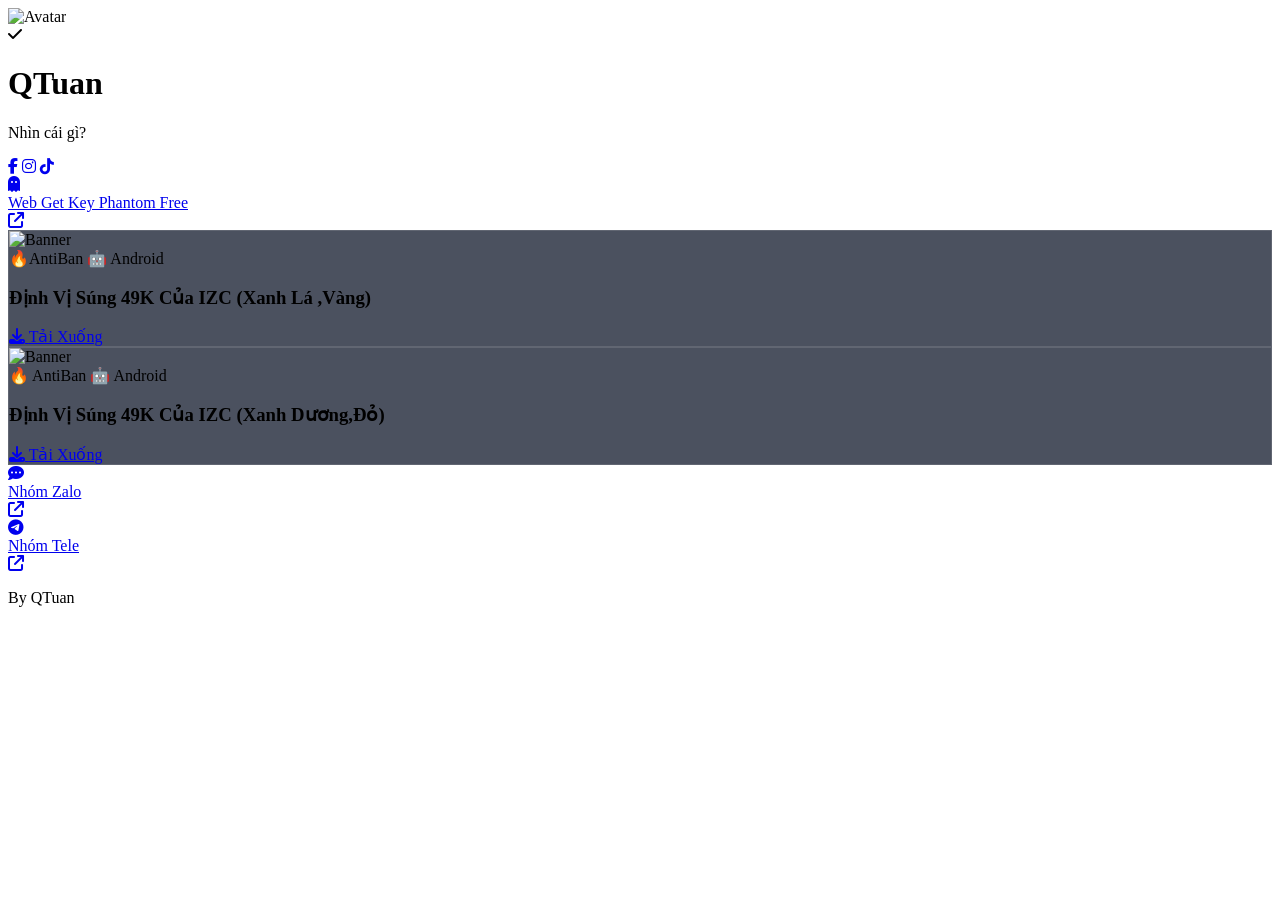
==== commit 406e0228: "Rename index (1).html to index.html" ====
--- a/bio/index.html
+++ b/bio/index.html
@@ -1,17 +1,15 @@
 <!DOCTYPE html>
+<!-- BIO_DATA_CONFIG_BAKED: {"theme":"neon","bgType":"image","bgColor":"#0f172a","bgImage":"https://i.ibb.co/rRMZMk9h/file-0000000029f48211938a2a560fb9149c.png","bgBlur":"0","bgOverlay":"22","showSocials":false,"name":"QTuan","bio":"Nhìn cái gì?","avatar":"https://i.ibb.co/SwD5fZTx/67889f15a0ce8216e896081202535917.jpg","socials":{"facebook":"https://facebook.com","instagram":"https://instagram.com","tiktok":"https://tiktok.com","youtube":"","zalo":"","email":""},"links":[{"id":1,"type":"link","label":"Web Get Key Phantom Free","url":"https://toiyeumeban.site/","icon":"fa-solid fa-ghost","subtext":"","image":""},{"id":1793774988629,"layout":"card_big","label":"Định Vị Súng 49K Của IZC (Xanh Lá ,Vàng)","url":"https://gtraffic.io/d06clQy","btnText":"Tải Xuống","icon":"fa-solid fa-download","subtext":"","image":"https://i.ibb.co/hJ2wMbRM/Picsart-26-11-08-23-17-35-233.jpg","badge1":"🔥AntiBan","badge2":"🤖 Android","footerInfo":""},{"id":1794155330316,"layout":"card_big","label":"Định Vị Súng 49K Của IZC (Xanh Dương,Đỏ)","url":"https://gtraffic.io/38A6Q1y","btnText":"Tải Xuống","icon":"fa-solid fa-download","subtext":"","image":"https://i.ibb.co/m5Mk417H/Picsart-26-11-08-23-17-52-491.jpg","badge1":"🔥 AntiBan","badge2":"🤖 Android","footerInfo":""},{"id":1793775082040,"type":"link","label":"Nhóm Zalo","url":"https://zalo.me/g/bttzjw2jwt7vxiyunpx6","icon":"fa-solid fa-comment-dots","subtext":"","image":""},{"id":1793775182649,"type":"link","label":"Nhóm Tele","url":"https://t.me/tuqnwz","icon":"fa-brands fa-telegram","subtext":"","image":""}]} -->
 <html lang="vi">
 <head>
     <meta charset="UTF-8">
     <meta name="viewport" content="width=device-width, initial-scale=1.0">
     <title>QTuan - Bio Link</title>
-    <!-- Tailwind CSS CDN -->
     <script src="https://cdn.tailwindcss.com"></script>
-    <!-- FontAwesome for Icons -->
     <link rel="stylesheet" href="https://cdnjs.cloudflare.com/ajax/libs/font-awesome/6.4.0/css/all.min.css">
-    <!-- Google Fonts -->
     <link rel="preconnect" href="https://fonts.googleapis.com">
     <link rel="preconnect" href="https://fonts.gstatic.com" crossorigin>
-    <link href="https://fonts.googleapis.com/css2?family=Be+Vietnam+Pro:wght@300;400;500;600;700;800&family=Outfit:wght@400;600;700&display=swap" rel="stylesheet">
+    <link href="https://fonts.googleapis.com/css2?family=Be+Vietnam+Pro:wght@300;400;500;600;700;800&family=Outfit:wght@400;600;700;800&display=swap" rel="stylesheet">
     <script>
         tailwind.config = {
             theme: {
@@ -35,21 +33,19 @@
         ::-webkit-scrollbar-thumb { background: rgba(255, 255, 255, 0.2); border-radius: 4px; }
         .link-card { transition: all 0.3s cubic-bezier(0.4, 0, 0.2, 1); }
         .link-card:hover { transform: translateY(-3px) scale(1.01); }
-        .glass-panel { background: rgba(255, 255, 255, 0.08); backdrop-filter: blur(16px); -webkit-backdrop-filter: blur(16px); border: 1px solid rgba(255, 255, 255, 0.15); }
+        .banner-card { transition: all 0.3s cubic-bezier(0.4, 0, 0.2, 1); }
+        .banner-card:hover { transform: translateY(-4px); }
+        .glass-panel { background: rgba(15, 23, 42, 0.75); backdrop-filter: blur(16px); -webkit-backdrop-filter: blur(16px); border: 1px solid rgba(255, 255, 255, 0.12); }
     </style>
 </head>
-<body id="app-body" class="bg-gray-900 text-white font-sans min-h-screen transition-colors duration-500 relative pb-10" style="">
-
-    <!-- Background Image Layer -->
+<body id="app-body" class="bg-gray-950 text-white font-sans min-h-screen transition-colors duration-500 relative pb-10" style="">
+
     <div id="bg-image-layer" class="fixed inset-0 pointer-events-none bg-cover bg-center transition-all duration-500 z-0 " style="background-image: url('https://i.ibb.co/rRMZMk9h/file-0000000029f48211938a2a560fb9149c.png'); filter: blur(0px);"></div>
     <div id="bg-overlay-layer" class="fixed inset-0 pointer-events-none transition-all duration-500 z-0 " style="background-color: rgba(0, 0, 0, 0.22);"></div>
 
-    <!-- Main Bio Container -->
     <main class="max-w-md mx-auto px-4 pt-10 pb-6 flex flex-col items-center justify-between min-h-screen relative z-10">
 
-        <!-- Top & Middle Content Wrapper -->
         <div class="w-full flex flex-col items-center">
-            <!-- Avatar & Verified Badge -->
             <div class="relative group mb-4">
                 <div id="avatar-container" class="relative">
                     <img id="view-avatar" src="https://i.ibb.co/SwD5fZTx/67889f15a0ce8216e896081202535917.jpg" 
@@ -60,13 +56,11 @@
                 </div>
             </div>
 
-            <!-- Name & Bio -->
             <div class="text-center mb-6 w-full px-2">
                 <h1 id="view-name" class="text-2xl font-bold font-outfit tracking-wide mb-1">QTuan</h1>
                 <p id="view-bio" class="text-sm opacity-80 leading-relaxed max-w-xs mx-auto">Nhìn cái gì?</p>
             </div>
 
-            <!-- Social Icons Row -->
             <div id="social-links-container" class="flex flex-wrap justify-center gap-3 mb-8 max-w-xs hidden">
                 <a href="https://facebook.com" target="_blank" class="w-10 h-10 rounded-full bg-white/10 hover:bg-white/20 text-white flex items-center justify-center transition backdrop-blur-md border border-white/10"><i class="fa-brands fa-facebook-f text-base"></i></a>
 <a href="https://instagram.com" target="_blank" class="w-10 h-10 rounded-full bg-white/10 hover:bg-white/20 text-white flex items-center justify-center transition backdrop-blur-md border border-white/10"><i class="fa-brands fa-instagram text-base"></i></a>
@@ -74,49 +68,91 @@
 
             </div>
 
-            <!-- Links List -->
             <div id="links-container" class="w-full space-y-4">
                 
                     <div class="w-full">
-                        <a href="https://toiyeumeban.site/" target="_blank" class="bg-white/10 backdrop-blur-md text-white rounded-2xl border border-white/10 hover:bg-white/15 p-4 flex items-center justify-between link-card group">
-                            <div class="flex items-center gap-3">
-                                <i class="fa-solid fa-ghost text-base"></i>
-                                <span class="font-semibold text-sm">Web Get Key Phantom Free</span>
-                            </div>
-                            <i class="fa-solid fa-arrow-up-right-from-square text-xs opacity-50 group-hover:opacity-100 transition"></i>
+                        <a href="https://toiyeumeban.site/" target="_blank" class="bg-white/10 backdrop-blur-md text-white rounded-2xl border border-white/10 hover:bg-white/15 p-3.5 flex items-center justify-between link-card group">
+                            <div class="flex items-center gap-3 min-w-0">
+                                <i class="fa-solid fa-ghost text-base w-8 text-center"></i>
+                                <div class="min-w-0">
+                                    <span class="font-semibold text-sm block truncate">Web Get Key Phantom Free</span>
+                                    
+                                </div>
+                            </div>
+                            <i class="fa-solid fa-arrow-up-right-from-square text-xs opacity-50 group-hover:opacity-100 transition shrink-0 ml-2"></i>
                         </a>
                     </div>
                     <div class="w-full">
-                        <a href="https://link4m.net/oEpxCyw" target="_blank" class="bg-white/10 backdrop-blur-md text-white rounded-2xl border border-white/10 hover:bg-white/15 p-4 flex items-center justify-between link-card group">
-                            <div class="flex items-center gap-3">
-                                <i class="fa-solid fa-gun text-base"></i>
-                                <span class="font-semibold text-sm">Định Vị Súng 49K Của IZC</span>
-                            </div>
-                            <i class="fa-solid fa-arrow-up-right-from-square text-xs opacity-50 group-hover:opacity-100 transition"></i>
+                        <div class="banner-card rounded-2xl overflow-hidden glass-panel shadow-2xl space-y-0">
+                            <div class="relative w-full aspect-video bg-black/30 overflow-hidden">
+                                <img src="https://i.ibb.co/hJ2wMbRM/Picsart-26-11-08-23-17-35-233.jpg" alt="Banner" class="w-full h-full object-cover">
+                                <div class="absolute top-3 left-3 flex gap-2">
+                                    <span class="bg-amber-500/80 backdrop-blur-md text-black font-bold text-[11px] px-2.5 py-1 rounded-full border border-amber-300/40 shadow-lg flex items-center gap-1">🔥AntiBan</span>
+                                    <span class="bg-emerald-600/80 backdrop-blur-md text-white font-semibold text-[11px] px-2.5 py-1 rounded-full border border-emerald-300/40 shadow-lg flex items-center gap-1">🤖 Android</span>
+                                </div>
+                            </div>
+                            <div class="p-4 space-y-3">
+                                <div>
+                                    <h3 class="font-bold text-lg font-outfit text-white tracking-wide leading-tight drop-shadow-sm">Định Vị Súng 49K Của IZC (Xanh Lá ,Vàng)</h3>
+                                    
+                                </div>
+                                <a href="https://gtraffic.io/d06clQy" target="_blank" class="w-full py-3 glass-btn text-white font-bold text-sm rounded-xl flex items-center justify-center gap-2 transition active:scale-[0.99]">
+                                    <i class="fa-solid fa-download"></i>
+                                    <span>Tải Xuống</span>
+                                </a>
+                                
+                            </div>
+                        </div>
+                    </div>
+                    <div class="w-full">
+                        <div class="banner-card rounded-2xl overflow-hidden glass-panel shadow-2xl space-y-0">
+                            <div class="relative w-full aspect-video bg-black/30 overflow-hidden">
+                                <img src="https://i.ibb.co/m5Mk417H/Picsart-26-11-08-23-17-52-491.jpg" alt="Banner" class="w-full h-full object-cover">
+                                <div class="absolute top-3 left-3 flex gap-2">
+                                    <span class="bg-amber-500/80 backdrop-blur-md text-black font-bold text-[11px] px-2.5 py-1 rounded-full border border-amber-300/40 shadow-lg flex items-center gap-1">🔥 AntiBan</span>
+                                    <span class="bg-emerald-600/80 backdrop-blur-md text-white font-semibold text-[11px] px-2.5 py-1 rounded-full border border-emerald-300/40 shadow-lg flex items-center gap-1">🤖 Android</span>
+                                </div>
+                            </div>
+                            <div class="p-4 space-y-3">
+                                <div>
+                                    <h3 class="font-bold text-lg font-outfit text-white tracking-wide leading-tight drop-shadow-sm">Định Vị Súng 49K Của IZC (Xanh Dương,Đỏ)</h3>
+                                    
+                                </div>
+                                <a href="https://gtraffic.io/38A6Q1y" target="_blank" class="w-full py-3 glass-btn text-white font-bold text-sm rounded-xl flex items-center justify-center gap-2 transition active:scale-[0.99]">
+                                    <i class="fa-solid fa-download"></i>
+                                    <span>Tải Xuống</span>
+                                </a>
+                                
+                            </div>
+                        </div>
+                    </div>
+                    <div class="w-full">
+                        <a href="https://zalo.me/g/bttzjw2jwt7vxiyunpx6" target="_blank" class="bg-white/10 backdrop-blur-md text-white rounded-2xl border border-white/10 hover:bg-white/15 p-3.5 flex items-center justify-between link-card group">
+                            <div class="flex items-center gap-3 min-w-0">
+                                <i class="fa-solid fa-comment-dots text-base w-8 text-center"></i>
+                                <div class="min-w-0">
+                                    <span class="font-semibold text-sm block truncate">Nhóm Zalo</span>
+                                    
+                                </div>
+                            </div>
+                            <i class="fa-solid fa-arrow-up-right-from-square text-xs opacity-50 group-hover:opacity-100 transition shrink-0 ml-2"></i>
                         </a>
                     </div>
                     <div class="w-full">
-                        <a href="https://zalo.me/g/bttzjw2jwt7vxiyunpx6" target="_blank" class="bg-white/10 backdrop-blur-md text-white rounded-2xl border border-white/10 hover:bg-white/15 p-4 flex items-center justify-between link-card group">
-                            <div class="flex items-center gap-3">
-                                <i class="fa-solid fa-comment-dots text-base"></i>
-                                <span class="font-semibold text-sm">Nhóm Zalo</span>
-                            </div>
-                            <i class="fa-solid fa-arrow-up-right-from-square text-xs opacity-50 group-hover:opacity-100 transition"></i>
+                        <a href="https://t.me/tuqnwz" target="_blank" class="bg-white/10 backdrop-blur-md text-white rounded-2xl border border-white/10 hover:bg-white/15 p-3.5 flex items-center justify-between link-card group">
+                            <div class="flex items-center gap-3 min-w-0">
+                                <i class="fa-brands fa-telegram text-base w-8 text-center"></i>
+                                <div class="min-w-0">
+                                    <span class="font-semibold text-sm block truncate">Nhóm Tele</span>
+                                    
+                                </div>
+                            </div>
+                            <i class="fa-solid fa-arrow-up-right-from-square text-xs opacity-50 group-hover:opacity-100 transition shrink-0 ml-2"></i>
                         </a>
                     </div>
-                    <div class="w-full">
-                        <a href="https://t.me/tuqnwz" target="_blank" class="bg-white/10 backdrop-blur-md text-white rounded-2xl border border-white/10 hover:bg-white/15 p-4 flex items-center justify-between link-card group">
-                            <div class="flex items-center gap-3">
-                                <i class="fa-brands fa-telegram text-base"></i>
-                                <span class="font-semibold text-sm">Nhóm Tele</span>
-                            </div>
-                            <i class="fa-solid fa-arrow-up-right-from-square text-xs opacity-50 group-hover:opacity-100 transition"></i>
-                        </a>
-                    </div>
             </div>
         </div>
 
-        <!-- Footer -->
         <footer class="mt-16 text-center text-xs opacity-60 pb-4">
             <p>By QTuan</p>
         </footer>
@@ -124,7 +160,6 @@
     </main>
 
     <script>
-        // Baked Static Theme Configuration
         const currentTheme = "neon";
         document.addEventListener('DOMContentLoaded', () => {
             const body = document.getElementById('app-body');
@@ -154,7 +189,7 @@
                         break;
                     case 'dark':
                     default:
-                        body.classList.add('bg-gray-900', 'text-white');
+                        body.classList.add('bg-gray-950', 'text-white');
                         if (avatar) avatar.className = "w-28 h-28 rounded-full object-cover border-4 border-white/20 shadow-xl";
                         break;
                 }
@@ -162,4 +197,4 @@
         });
     </script>
 </body>
-</html>+</html>
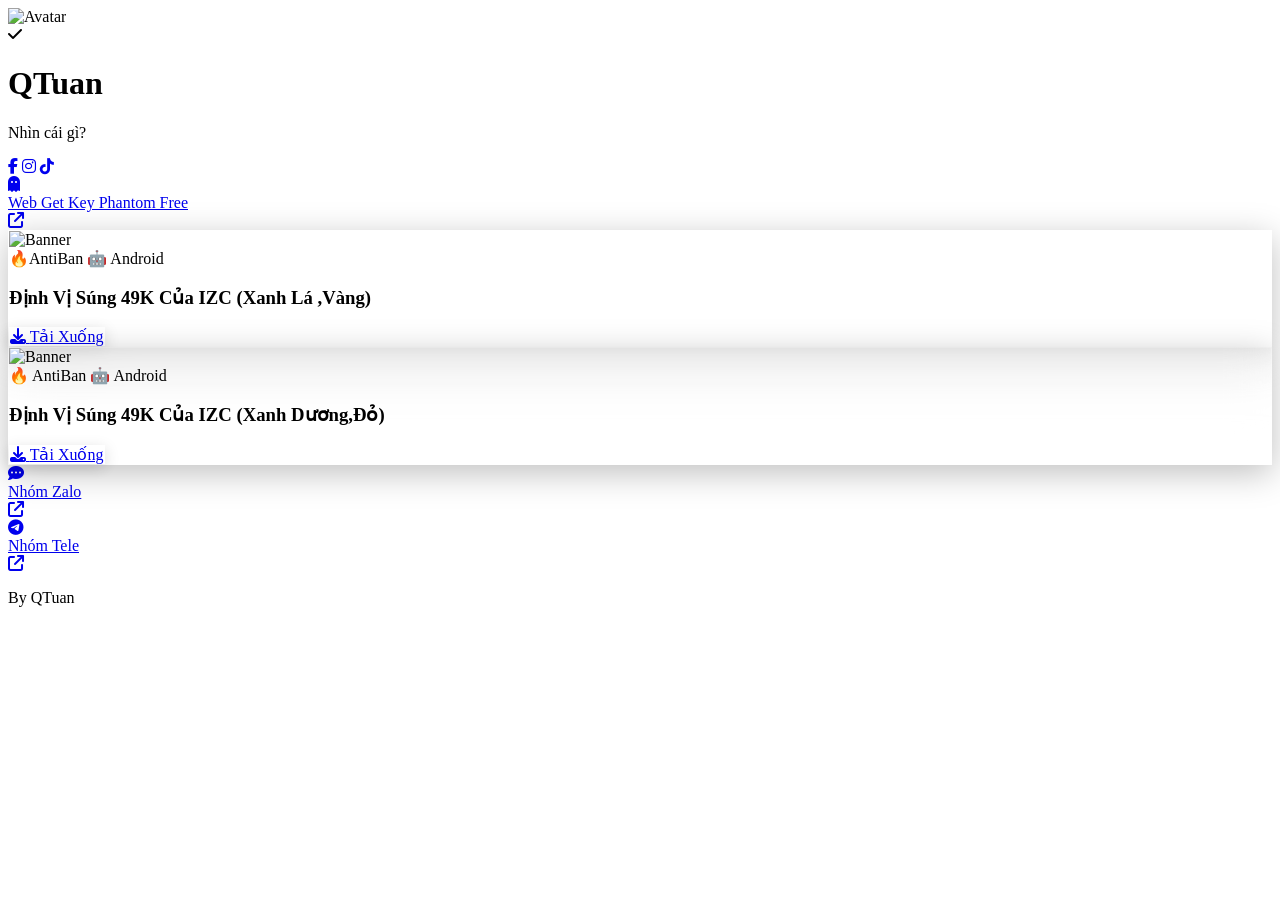
==== commit 27b12a70: "Update index.html" ====
--- a/bio/index.html
+++ b/bio/index.html
@@ -35,7 +35,9 @@
         .link-card:hover { transform: translateY(-3px) scale(1.01); }
         .banner-card { transition: all 0.3s cubic-bezier(0.4, 0, 0.2, 1); }
         .banner-card:hover { transform: translateY(-4px); }
-        .glass-panel { background: rgba(15, 23, 42, 0.75); backdrop-filter: blur(16px); -webkit-backdrop-filter: blur(16px); border: 1px solid rgba(255, 255, 255, 0.12); }
+        .glass-panel { background: rgba(255, 255, 255, 0.12) !important; backdrop-filter: blur(20px) !important; -webkit-backdrop-filter: blur(20px) !important; border: 1px solid rgba(255, 255, 255, 0.22) !important; box-shadow: 0 8px 32px 0 rgba(0, 0, 0, 0.25) !important; }
+        .glass-btn { background: rgba(255, 255, 255, 0.2) !important; backdrop-filter: blur(12px) !important; -webkit-backdrop-filter: blur(12px) !important; border: 1px solid rgba(255, 255, 255, 0.35) !important; box-shadow: 0 4px 15px rgba(0, 0, 0, 0.15) !important; }
+        .glass-btn:hover { background: rgba(255, 255, 255, 0.3) !important; border-color: rgba(255, 255, 255, 0.5) !important; }
     </style>
 </head>
 <body id="app-body" class="bg-gray-950 text-white font-sans min-h-screen transition-colors duration-500 relative pb-10" style="">
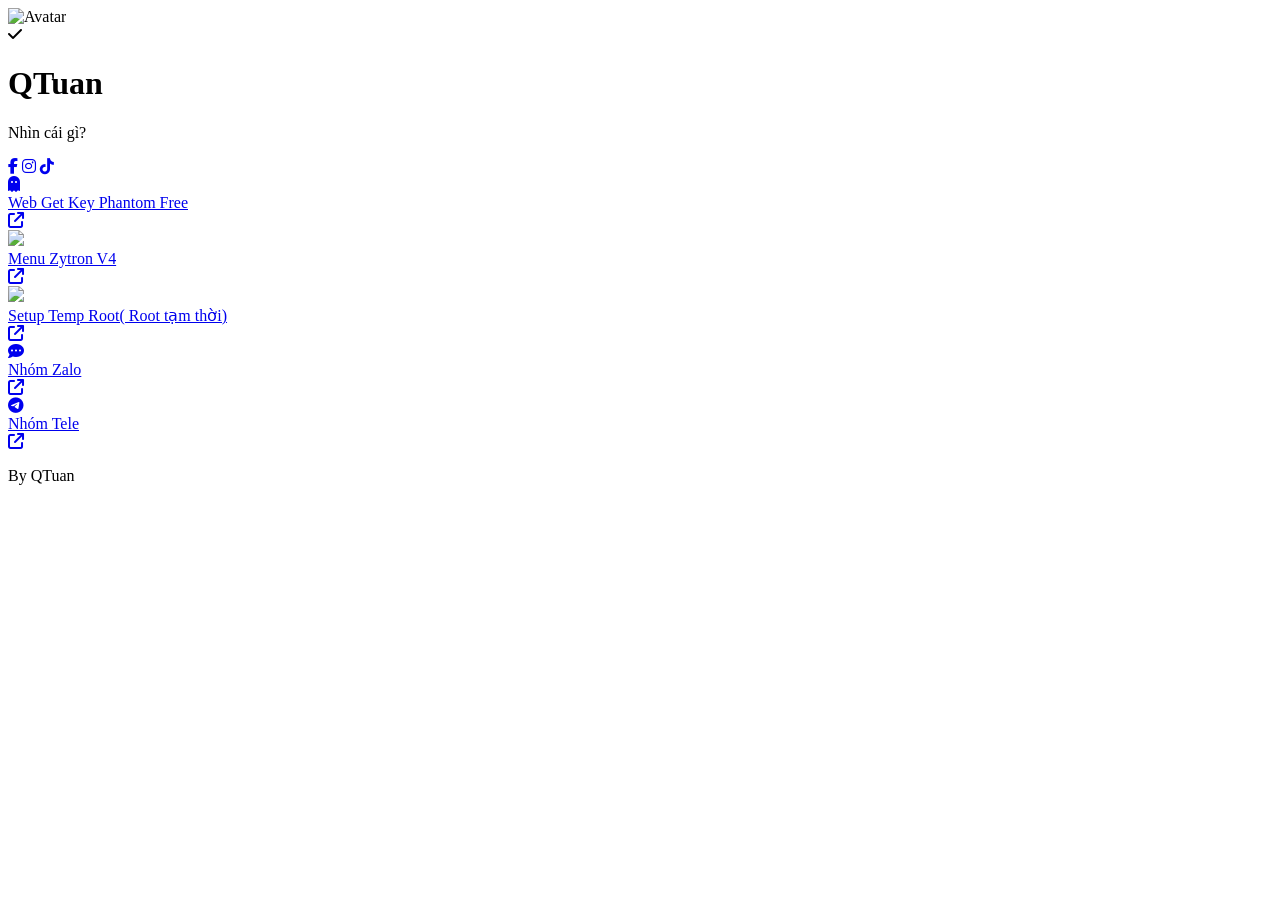
==== commit 232ed542: "Update index.html" ====
--- a/bio/index.html
+++ b/bio/index.html
@@ -1,5 +1,5 @@
 <!DOCTYPE html>
-<!-- BIO_DATA_CONFIG_BAKED: {"theme":"neon","bgType":"image","bgColor":"#0f172a","bgImage":"https://i.ibb.co/rRMZMk9h/file-0000000029f48211938a2a560fb9149c.png","bgBlur":"0","bgOverlay":"22","showSocials":false,"name":"QTuan","bio":"Nhìn cái gì?","avatar":"https://i.ibb.co/SwD5fZTx/67889f15a0ce8216e896081202535917.jpg","socials":{"facebook":"https://facebook.com","instagram":"https://instagram.com","tiktok":"https://tiktok.com","youtube":"","zalo":"","email":""},"links":[{"id":1,"type":"link","label":"Web Get Key Phantom Free","url":"https://toiyeumeban.site/","icon":"fa-solid fa-ghost","subtext":"","image":""},{"id":1793774988629,"layout":"card_big","label":"Định Vị Súng 49K Của IZC (Xanh Lá ,Vàng)","url":"https://gtraffic.io/d06clQy","btnText":"Tải Xuống","icon":"fa-solid fa-download","subtext":"","image":"https://i.ibb.co/hJ2wMbRM/Picsart-26-11-08-23-17-35-233.jpg","badge1":"🔥AntiBan","badge2":"🤖 Android","footerInfo":""},{"id":1794155330316,"layout":"card_big","label":"Định Vị Súng 49K Của IZC (Xanh Dương,Đỏ)","url":"https://gtraffic.io/38A6Q1y","btnText":"Tải Xuống","icon":"fa-solid fa-download","subtext":"","image":"https://i.ibb.co/m5Mk417H/Picsart-26-11-08-23-17-52-491.jpg","badge1":"🔥 AntiBan","badge2":"🤖 Android","footerInfo":""},{"id":1793775082040,"type":"link","label":"Nhóm Zalo","url":"https://zalo.me/g/bttzjw2jwt7vxiyunpx6","icon":"fa-solid fa-comment-dots","subtext":"","image":""},{"id":1793775182649,"type":"link","label":"Nhóm Tele","url":"https://t.me/tuqnwz","icon":"fa-brands fa-telegram","subtext":"","image":""}]} -->
+<!-- BIO_DATA_CONFIG_BAKED: {"theme":"neon","bgType":"image","bgColor":"#0f172a","bgImage":"https://i.ibb.co/rRMZMk9h/file-0000000029f48211938a2a560fb9149c.png","bgBlur":"0","bgOverlay":"22","showSocials":false,"name":"QTuan","bio":"Nhìn cái gì?","avatar":"https://i.ibb.co/SwD5fZTx/67889f15a0ce8216e896081202535917.jpg","socials":{"facebook":"https://facebook.com","instagram":"https://instagram.com","tiktok":"https://tiktok.com","youtube":"","zalo":"","email":""},"links":[{"id":1,"type":"link","label":"Web Get Key Phantom Free","url":"https://toiyeumeban.site/","icon":"fa-solid fa-ghost","subtext":"","image":""},{"id":1793774988629,"layout":"link","label":"Menu Zytron V4","url":"https://mega.nz/file/wM4UkIoJ#Ad5WNTdkwhzl4jg6IobLXrE9xCTWwpmuulTmtCog3RM","btnText":"Tải Xuống","icon":"fa-solid fa-download","subtext":"","image":"https://miniapp.huutien.store/dung299_bot1/uploads/categories/admin_20261117_065949_64e1563104.jpg","badge1":"🔥AntiBan","badge2":"🤖 Android","footerInfo":""},{"id":1794155330316,"layout":"link","label":"Setup Temp Root( Root tạm thời)","url":"https://gtraffic.io/lCa7fjQ","btnText":"Tải Xuống","icon":"fa-solid fa-download","subtext":"","image":"https://i.ibb.co/Rkb67XxL/file-00000000942c8206984774d0849bab55.png","badge1":"🔥 AntiBan","badge2":"🤖 Android","footerInfo":""},{"id":1793775082040,"type":"link","label":"Nhóm Zalo","url":"https://zalo.me/g/bttzjw2jwt7vxiyunpx6","icon":"fa-solid fa-comment-dots","subtext":"","image":""},{"id":1793775182649,"type":"link","label":"Nhóm Tele","url":"https://t.me/tuqnwz","icon":"fa-brands fa-telegram","subtext":"","image":""}]} -->
 <html lang="vi">
 <head>
     <meta charset="UTF-8">
@@ -85,48 +85,28 @@
                         </a>
                     </div>
                     <div class="w-full">
-                        <div class="banner-card rounded-2xl overflow-hidden glass-panel shadow-2xl space-y-0">
-                            <div class="relative w-full aspect-video bg-black/30 overflow-hidden">
-                                <img src="https://i.ibb.co/hJ2wMbRM/Picsart-26-11-08-23-17-35-233.jpg" alt="Banner" class="w-full h-full object-cover">
-                                <div class="absolute top-3 left-3 flex gap-2">
-                                    <span class="bg-amber-500/80 backdrop-blur-md text-black font-bold text-[11px] px-2.5 py-1 rounded-full border border-amber-300/40 shadow-lg flex items-center gap-1">🔥AntiBan</span>
-                                    <span class="bg-emerald-600/80 backdrop-blur-md text-white font-semibold text-[11px] px-2.5 py-1 rounded-full border border-emerald-300/40 shadow-lg flex items-center gap-1">🤖 Android</span>
+                        <a href="https://mega.nz/file/wM4UkIoJ#Ad5WNTdkwhzl4jg6IobLXrE9xCTWwpmuulTmtCog3RM" target="_blank" class="bg-white/10 backdrop-blur-md text-white rounded-2xl border border-white/10 hover:bg-white/15 p-3.5 flex items-center justify-between link-card group">
+                            <div class="flex items-center gap-3 min-w-0">
+                                <img src="https://miniapp.huutien.store/dung299_bot1/uploads/categories/admin_20261117_065949_64e1563104.jpg" class="w-10 h-10 rounded-xl object-cover shrink-0 border border-white/10">
+                                <div class="min-w-0">
+                                    <span class="font-semibold text-sm block truncate">Menu Zytron V4</span>
+                                    
                                 </div>
                             </div>
-                            <div class="p-4 space-y-3">
-                                <div>
-                                    <h3 class="font-bold text-lg font-outfit text-white tracking-wide leading-tight drop-shadow-sm">Định Vị Súng 49K Của IZC (Xanh Lá ,Vàng)</h3>
+                            <i class="fa-solid fa-arrow-up-right-from-square text-xs opacity-50 group-hover:opacity-100 transition shrink-0 ml-2"></i>
+                        </a>
+                    </div>
+                    <div class="w-full">
+                        <a href="https://gtraffic.io/lCa7fjQ" target="_blank" class="bg-white/10 backdrop-blur-md text-white rounded-2xl border border-white/10 hover:bg-white/15 p-3.5 flex items-center justify-between link-card group">
+                            <div class="flex items-center gap-3 min-w-0">
+                                <img src="https://i.ibb.co/Rkb67XxL/file-00000000942c8206984774d0849bab55.png" class="w-10 h-10 rounded-xl object-cover shrink-0 border border-white/10">
+                                <div class="min-w-0">
+                                    <span class="font-semibold text-sm block truncate">Setup Temp Root( Root tạm thời)</span>
                                     
                                 </div>
-                                <a href="https://gtraffic.io/d06clQy" target="_blank" class="w-full py-3 glass-btn text-white font-bold text-sm rounded-xl flex items-center justify-center gap-2 transition active:scale-[0.99]">
-                                    <i class="fa-solid fa-download"></i>
-                                    <span>Tải Xuống</span>
-                                </a>
-                                
                             </div>
-                        </div>
-                    </div>
-                    <div class="w-full">
-                        <div class="banner-card rounded-2xl overflow-hidden glass-panel shadow-2xl space-y-0">
-                            <div class="relative w-full aspect-video bg-black/30 overflow-hidden">
-                                <img src="https://i.ibb.co/m5Mk417H/Picsart-26-11-08-23-17-52-491.jpg" alt="Banner" class="w-full h-full object-cover">
-                                <div class="absolute top-3 left-3 flex gap-2">
-                                    <span class="bg-amber-500/80 backdrop-blur-md text-black font-bold text-[11px] px-2.5 py-1 rounded-full border border-amber-300/40 shadow-lg flex items-center gap-1">🔥 AntiBan</span>
-                                    <span class="bg-emerald-600/80 backdrop-blur-md text-white font-semibold text-[11px] px-2.5 py-1 rounded-full border border-emerald-300/40 shadow-lg flex items-center gap-1">🤖 Android</span>
-                                </div>
-                            </div>
-                            <div class="p-4 space-y-3">
-                                <div>
-                                    <h3 class="font-bold text-lg font-outfit text-white tracking-wide leading-tight drop-shadow-sm">Định Vị Súng 49K Của IZC (Xanh Dương,Đỏ)</h3>
-                                    
-                                </div>
-                                <a href="https://gtraffic.io/38A6Q1y" target="_blank" class="w-full py-3 glass-btn text-white font-bold text-sm rounded-xl flex items-center justify-center gap-2 transition active:scale-[0.99]">
-                                    <i class="fa-solid fa-download"></i>
-                                    <span>Tải Xuống</span>
-                                </a>
-                                
-                            </div>
-                        </div>
+                            <i class="fa-solid fa-arrow-up-right-from-square text-xs opacity-50 group-hover:opacity-100 transition shrink-0 ml-2"></i>
+                        </a>
                     </div>
                     <div class="w-full">
                         <a href="https://zalo.me/g/bttzjw2jwt7vxiyunpx6" target="_blank" class="bg-white/10 backdrop-blur-md text-white rounded-2xl border border-white/10 hover:bg-white/15 p-3.5 flex items-center justify-between link-card group">
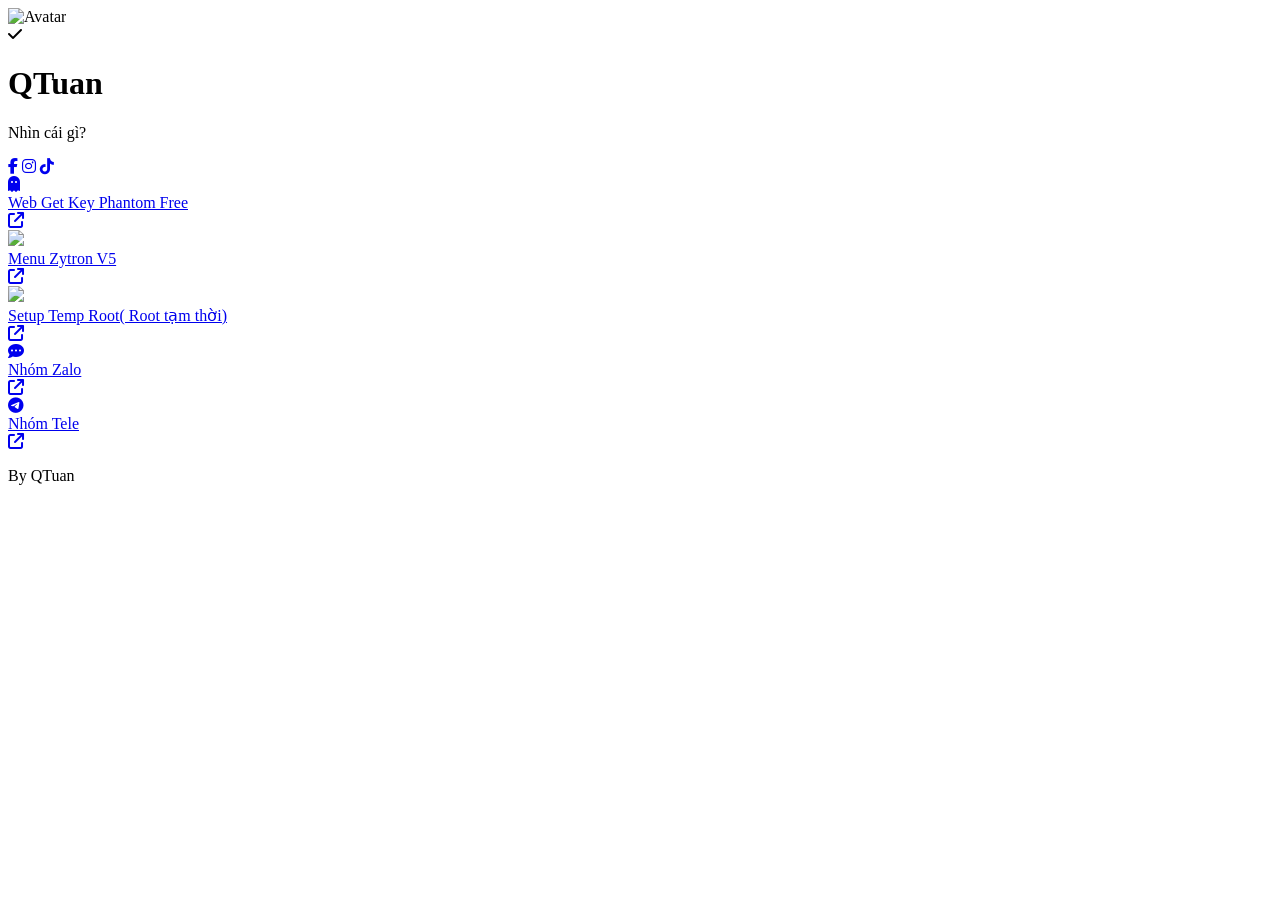
==== commit de63028d: "Update link and title for Menu Zytron" ====
--- a/bio/index.html
+++ b/bio/index.html
@@ -85,11 +85,11 @@
                         </a>
                     </div>
                     <div class="w-full">
-                        <a href="https://mega.nz/file/wM4UkIoJ#Ad5WNTdkwhzl4jg6IobLXrE9xCTWwpmuulTmtCog3RM" target="_blank" class="bg-white/10 backdrop-blur-md text-white rounded-2xl border border-white/10 hover:bg-white/15 p-3.5 flex items-center justify-between link-card group">
+                        <a href="https://mega.nz/file/BAoUlR6A#VLdPSIstrI-yqw4ZS4PRrNPDNftbCEXQOxfm00ynbio" target="_blank" class="bg-white/10 backdrop-blur-md text-white rounded-2xl border border-white/10 hover:bg-white/15 p-3.5 flex items-center justify-between link-card group">
                             <div class="flex items-center gap-3 min-w-0">
                                 <img src="https://miniapp.huutien.store/dung299_bot1/uploads/categories/admin_20261117_065949_64e1563104.jpg" class="w-10 h-10 rounded-xl object-cover shrink-0 border border-white/10">
                                 <div class="min-w-0">
-                                    <span class="font-semibold text-sm block truncate">Menu Zytron V4</span>
+                                    <span class="font-semibold text-sm block truncate">Menu Zytron V5</span>
                                     
                                 </div>
                             </div>
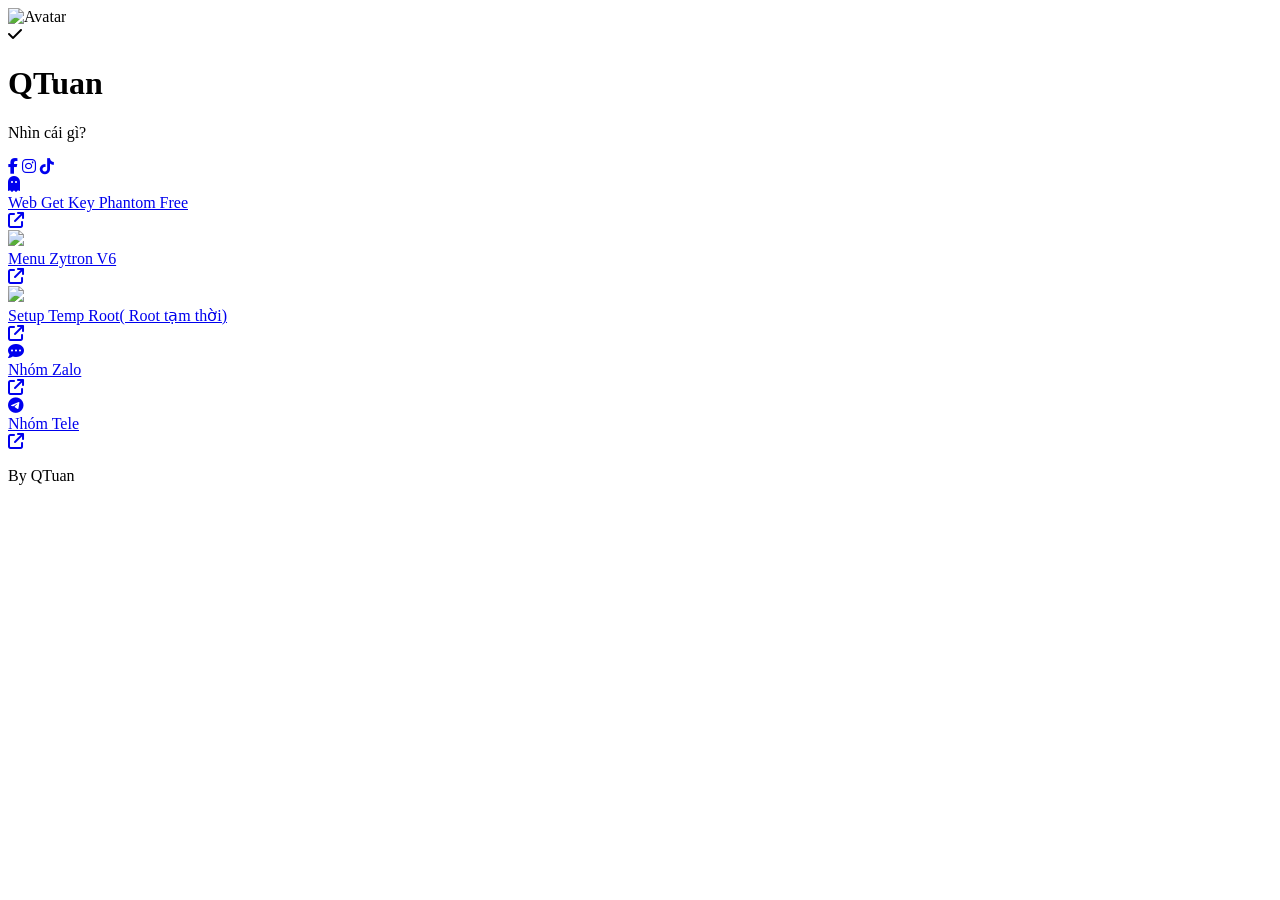
==== commit 700d6790: "Update index.html" ====
--- a/bio/index.html
+++ b/bio/index.html
@@ -85,11 +85,11 @@
                         </a>
                     </div>
                     <div class="w-full">
-                        <a href="https://mega.nz/file/BAoUlR6A#VLdPSIstrI-yqw4ZS4PRrNPDNftbCEXQOxfm00ynbio" target="_blank" class="bg-white/10 backdrop-blur-md text-white rounded-2xl border border-white/10 hover:bg-white/15 p-3.5 flex items-center justify-between link-card group">
+                        <a href="https://mega.nz/file/QI5GRLgA#Ddr6T1ObMkUw_8piQbuk8uXUNOMtt60G2_zF8jp5fuc" target="_blank" class="bg-white/10 backdrop-blur-md text-white rounded-2xl border border-white/10 hover:bg-white/15 p-3.5 flex items-center justify-between link-card group">
                             <div class="flex items-center gap-3 min-w-0">
                                 <img src="https://miniapp.huutien.store/dung299_bot1/uploads/categories/admin_20261117_065949_64e1563104.jpg" class="w-10 h-10 rounded-xl object-cover shrink-0 border border-white/10">
                                 <div class="min-w-0">
-                                    <span class="font-semibold text-sm block truncate">Menu Zytron V5</span>
+                                    <span class="font-semibold text-sm block truncate">Menu Zytron V6</span>
                                     
                                 </div>
                             </div>
